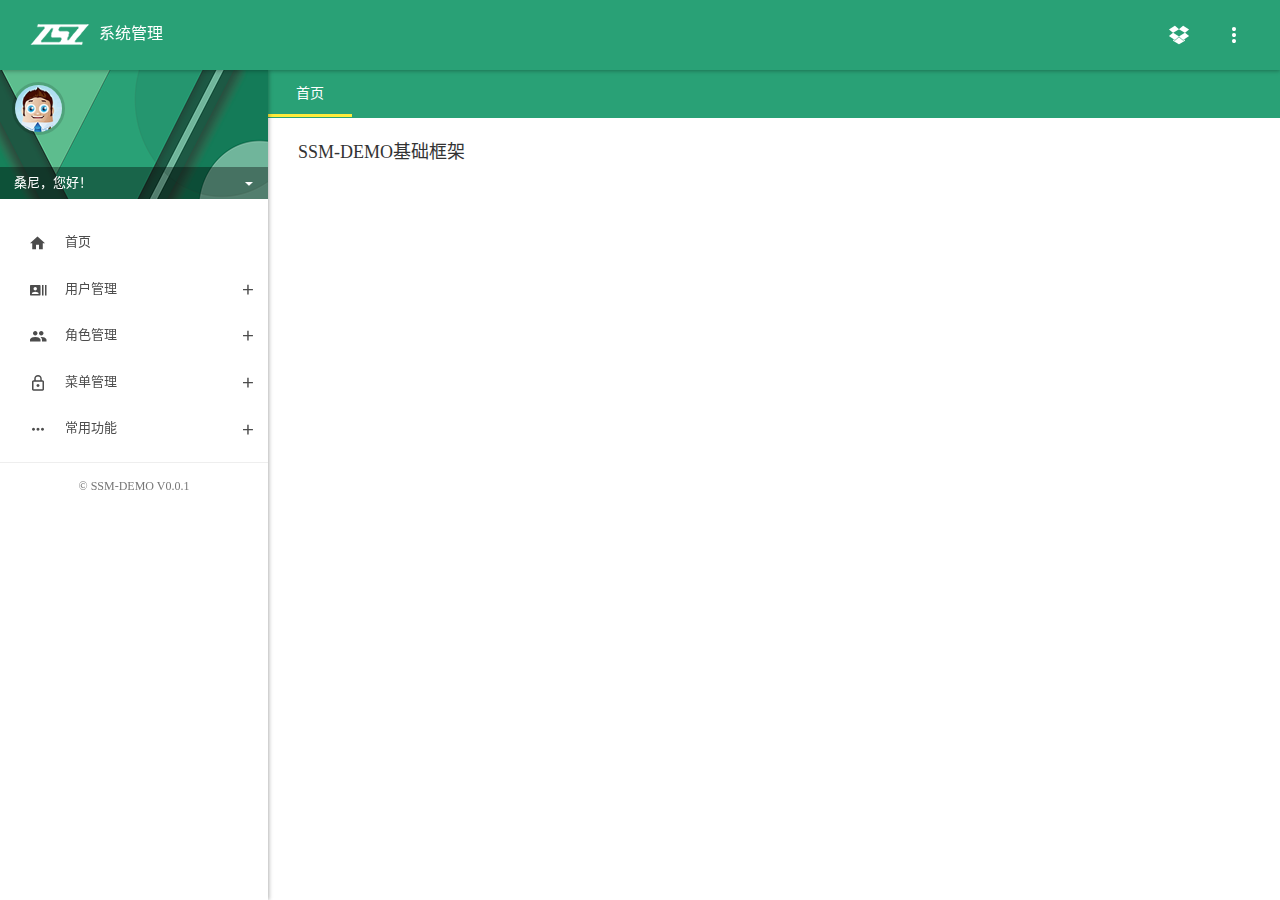
==== src/main/webapp/index.html @ a2b3bed3 "Initial commit" ====
<!DOCTYPE HTML>
<html lang="zh-cn">
<head>
	<meta charset="utf-8">
	<meta http-equiv="X-UA-Compatible" content="IE=edge">
	<meta name="viewport" content="width=device-width, initial-scale=1">
	<title>SSM-DEMO</title>

	<link href="statics/plugins/fullPage/jquery.fullPage.css" rel="stylesheet"/>
	<link href="statics/plugins/bootstrap-3.3.0/css/bootstrap.min.css" rel="stylesheet"/>
	<link href="statics/plugins/material-design-iconic-font-2.2.0/css/material-design-iconic-font.min.css" rel="stylesheet"/>
	<link href="statics/plugins/waves-0.7.5/waves.min.css" rel="stylesheet"/>
	<link href="statics/plugins/malihu-custom-scrollbar-plugin/jquery.mCustomScrollbar.min.css" rel="stylesheet"/>
	<link href="statics/css/admin.css" rel="stylesheet"/>
	<style>
	/** skins **/
	#base-module #header {background: #29A176;}
	#base-module .content_tab{background: #29A176;}
	#base-module .s-profile>a{background: url(statics/images/zheng-upms.png) left top no-repeat;}
	
	#zheng-cms-admin #header {background: #455EC5;}
	#zheng-cms-admin .content_tab{background: #455EC5;}
	#zheng-cms-admin .s-profile>a{background: url(statics/images/zheng-cms.png) left top no-repeat;}
	
	#zheng-pay-admin #header {background: #F06292;}
	#zheng-pay-admin .content_tab{background: #F06292;}
	#zheng-pay-admin .s-profile>a{background: url(statics/images/zheng-pay.png) left top no-repeat;}
	
	#zheng-ucenter-home #header {background: #6539B4;}
	#zheng-ucenter-home .content_tab{background: #6539B4;}
	#zheng-ucenter-home .s-profile>a{background: url(statics/images/zheng-ucenter.png) left top no-repeat;}
	
	#zheng-oss-web #header {background: #0B8DE5;}
	#zheng-oss-web .content_tab{background: #0B8DE5;}
	#zheng-oss-web .s-profile>a{background: url(statics/images/zheng-oss.png) left top no-repeat;}

	</style>
</head>
<body>
<header id="header">
	<ul id="menu">
		<li id="guide" class="line-trigger">
			<div class="line-wrap">
				<div class="line top"></div>
				<div class="line center"></div>
				<div class="line bottom"></div>
			</div>
		</li>
		<li id="logo" class="hidden-xs">
			<a href="index.html">
				<img src="statics/images/logo.png"/>
			</a>
			<span id="system_title">系统管理模块</span>
		</li>
		<li class="pull-right">
			<ul class="hi-menu">
				<li class="dropdown">
					<a class="waves-effect waves-light" data-toggle="dropdown" href="javascript:;">
						<i class="him-icon zmdi zmdi-dropbox"></i>
					</a>
					<ul class="dropdown-menu dm-icon pull-right">
						<li class="skin-switch">
							请选择模块切换
						</li>
						<li class="divider"></li>
						<li>
							<a class="waves-effect switch-systems" href="javascript:;" systemid="1" systemname="base-module" systemtitle="系统管理"><i class="zmdi zmdi-shield-security"></i>系统管理</a>
						</li>
						<!--<li>-->
							<!--<a class="waves-effect switch-systems" href="javascript:;" systemid="2" systemname="zheng-cms-admin" systemtitle="业务管理模块1"><i class="zmdi zmdi-wikipedia"></i>业务管理模块1</a>-->
						<!--</li>-->
						<!---->
						<!--<li>-->
							<!--<a class="waves-effect switch-systems" href="javascript:;" systemid="3" systemname="zheng-pay-admin" systemtitle="业务管理模块2"><i class="zmdi zmdi-paypal-alt"></i>业务管理模块2</a>-->
						<!--</li>-->
						<!---->
						<!--<li>-->
							<!--<a class="waves-effect switch-systems" href="javascript:;" systemid="4" systemname="zheng-ucenter-home" systemtitle="业务管理模块3"><i class="zmdi zmdi-account"></i>业务管理模块3</a>-->
						<!--</li>-->
						<!---->
						<!--<li>-->
							<!--<a class="waves-effect switch-systems" href="javascript:;" systemid="5" systemname="zheng-oss-web" systemtitle="业务管理模块4"><i class="zmdi zmdi-cloud"></i>业务管理模块4</a>-->
						<!--</li>-->
					</ul>
				</li>
				<li class="dropdown">
					<a class="waves-effect waves-light" data-toggle="dropdown" href="javascript:;">
						<i class="him-icon zmdi zmdi-more-vert"></i>
					</a>
					<ul class="dropdown-menu dm-icon pull-right">
						<li class="hidden-xs">
							<a class="waves-effect" data-ma-action="fullscreen" href="javascript:fullPage();"><i class="zmdi zmdi-fullscreen"></i> 全屏模式</a>
						</li>
						<li>
							<a class="waves-effect" href="javascript:;sys_exit();"><i class="zmdi zmdi-run"></i> 退出登录</a>
						</li>
					</ul>
				</li>
			</ul>
		</li>
	</ul>
</header>
<section id="main">
	<!-- 左侧导航区 -->
	<aside id="sidebar">
		<!-- 个人资料区 -->
		<div class="s-profile">
			<a class="waves-effect waves-light" href="javascript:;">
				<div class="sp-pic">
					<img src="statics/images/avatar.jpg"/>
				</div>
				<div class="sp-info">
					<span id="user_name">桑尼</span>，您好！
					<i class="zmdi zmdi-caret-down"></i>
				</div>
			</a>
			<ul class="main-menu">
				<li>
					<a class="waves-effect" href="javascript:Tab.addTab('个人信息', '/statics/html/base/userinfo.html');"><i class="zmdi zmdi-account"></i>个人资料</a>
				</li>
				<li>
					<a class="waves-effect" href="javascript:Tab.addTab('密码修改', '/statics/html/base/pwdmodify.html');"><i class="zmdi zmdi-settings"></i>密码修改</a>
				</li>
				<li>
					<a class="waves-effect" href="javascript:sys_exit();"><i class="zmdi zmdi-run"></i>退出登录</a>
				</li>
			</ul>
		</div>
		<!-- /个人资料区 -->
		<!-- 菜单区 -->
		<ul class="main-menu">
			<li>
			<a class="waves-effect" href="javascript:Tab.addTab('首页', 'home');"><i class="zmdi zmdi-home"></i>首页</a>
			</li>
			<li class="sub-menu system_menus system_1 0">
			<a class="waves-effect" href="javascript:;"><i class="zmdi zmdi-accounts-list"></i>用户管理</a>
			<ul>
				<li><a class="waves-effect" href="javascript:Tab.addTab('用户管理', '/statics/html/base/userlist.html');">用户管理</a></li>
			</ul>
			</li>
			<li class="sub-menu system_menus system_1 3">
			<a class="waves-effect" href="javascript:;"><i class="zmdi zmdi-accounts"></i>角色管理</a>
			<ul>
				<li><a class="waves-effect" href="javascript:Tab.addTab('角色管理', '/statics/html/base/rolelist.html');">角色管理</a></li>
			</ul>
			</li>
			<li class="sub-menu system_menus system_1 6">
			<a class="waves-effect" href="javascript:;"><i class="zmdi zmdi-lock-outline"></i>菜单管理</a>
			<ul>
				<li><a class="waves-effect" href="javascript:Tab.addTab('菜单管理', '/statics/html/base/menulist.html');">菜单管理</a></li>
				<li><a class="waves-effect" href="javascript:Tab.addTab('图标管理', '/statics/html/base/iconlist.html');">图标管理</a></li>
			</ul>
			</li>
			<li class="sub-menu system_menus system_1 7">
			<a class="waves-effect" href="javascript:;"><i class="zmdi zmdi-more"></i>常用功能</a>
			<ul>
				<li><a class="waves-effect" href="javascript:Tab.addTab('个人信息', '/statics/html/base/userinfo.html');">个人信息</a></li>
				<li><a class="waves-effect" href="javascript:Tab.addTab('密码修改', '/statics/html/base/pwdmodify.html');">密码修改</a></li>
				<li><a class="waves-effect" href="javascript:Tab.addTab('系统公告', '/statics/html/base/noticelist.html');">系统公告</a></li>
			</ul>
			</li>

			<!--<li class="sub-menu system_menus system_2 12" style="display:none;">-->
			<!--<a class="waves-effect" href="javascript:;"><i class="zmdi zmdi-menu"></i> 标签类目管理</a>-->
			<!--<ul>-->
				<!--<li><a class="waves-effect" href="javascript:Tab.addTab('标签管理', '/manage/tag/index');">标签管理</a></li>-->
				<!--<li><a class="waves-effect" href="javascript:Tab.addTab('类目管理', '/manage/category/index');">类目管理</a></li>-->
			<!--</ul>-->
			<!--</li>-->
			<!--<li class="sub-menu system_menus system_2 15" style="display:none;">-->
			<!--<a class="waves-effect" href="javascript:;"><i class="zmdi zmdi-collection-text"></i> 文章内容管理</a>-->
			<!--<ul>-->
				<!--<li><a class="waves-effect" href="javascript:Tab.addTab('文章管理', '/manage/article/index');">文章管理</a></li>-->
				<!--<li><a class="waves-effect" href="javascript:Tab.addTab('回收管理', '/manage/article/recycle');">回收管理</a></li>-->
			<!--</ul>-->
			<!--</li>-->

			<li>
			<div class="upms-version">
				&copy; SSM-DEMO V0.0.1
			</div>
			</li>
		</ul>
		<!-- /菜单区 -->
	</aside>
	<!-- /左侧导航区 -->
	<section id="content">
		<div class="content_tab">
			<div class="tab_left">
				<a class="waves-effect waves-light" href="javascript:;"><i class="zmdi zmdi-chevron-left"></i></a>
			</div>
			<div class="tab_right">
				<a class="waves-effect waves-light" href="javascript:;"><i class="zmdi zmdi-chevron-right"></i></a>
			</div>
			<ul id="tabs" class="tabs" style="overflow: hidden;">
				<li id="tab_home" data-index="home" data-closeable="false" class="cur">
					<a class="waves-effect waves-light">首页</a>
				</li>
			</ul>
		</div>
		<div class="content_main">
			<div id="iframe_home" class="iframe cur">
				<p><h4>SSM-DEMO基础框架</h4></p>
			</div>
		</div>
	</section>
</section>
<footer id="footer"></footer>

<script src="statics/plugins/jquery.1.12.4.min.js"></script>
<script src="statics/plugins/bootstrap-3.3.0/js/bootstrap.min.js"></script>
<script src="statics/plugins/waves-0.7.5/waves.min.js"></script>
<script src="statics/plugins/malihu-custom-scrollbar-plugin/jquery.mCustomScrollbar.concat.min.js"></script>
<script src="statics/plugins/BootstrapMenu.min.js"></script>
<script src="statics/plugins/device.min.js"></script>
<script src="statics/plugins/fullPage/jquery.fullPage.min.js"></script>
<script src="statics/plugins/fullPage/jquery.jdirk.min.js"></script>
<script src="statics/plugins/jquery.cookie.js"></script>
<script src="statics/js/admin.js"></script>
</body>
</html>
---- src/main/webapp/statics/plugins/material-design-iconic-font-2.2.0/css/material-design-iconic-font.min.css ----
@font-face{font-family:Material-Design-Iconic-Font;src:url(../fonts/Material-Design-Iconic-Font.woff2?v=2.2.0) format('woff2'),url(../fonts/Material-Design-Iconic-Font.woff?v=2.2.0) format('woff'),url(../fonts/Material-Design-Iconic-Font.ttf?v=2.2.0) format('truetype')}.zmdi{display:inline-block;font:normal normal normal 14px/1 'Material-Design-Iconic-Font';font-size:inherit;text-rendering:auto;-webkit-font-smoothing:antialiased;-moz-osx-font-smoothing:grayscale}.zmdi-hc-lg{font-size:1.33333333em;line-height:.75em;vertical-align:-15%}.zmdi-hc-2x{font-size:2em}.zmdi-hc-3x{font-size:3em}.zmdi-hc-4x{font-size:4em}.zmdi-hc-5x{font-size:5em}.zmdi-hc-fw{width:1.28571429em;text-align:center}.zmdi-hc-ul{padding-left:0;margin-left:2.14285714em;list-style-type:none}.zmdi-hc-ul>li{position:relative}.zmdi-hc-li{position:absolute;left:-2.14285714em;width:2.14285714em;top:.14285714em;text-align:center}.zmdi-hc-li.zmdi-hc-lg{left:-1.85714286em}.zmdi-hc-border{padding:.1em .25em;border:solid .1em #9e9e9e;border-radius:2px}.zmdi-hc-border-circle{padding:.1em .25em;border:solid .1em #9e9e9e;border-radius:50%}.zmdi.pull-left{float:left;margin-right:.15em}.zmdi.pull-right{float:right;margin-left:.15em}.zmdi-hc-spin{-webkit-animation:zmdi-spin 1.5s infinite linear;animation:zmdi-spin 1.5s infinite linear}.zmdi-hc-spin-reverse{-webkit-animation:zmdi-spin-reverse 1.5s infinite linear;animation:zmdi-spin-reverse 1.5s infinite linear}@-webkit-keyframes zmdi-spin{0%{-webkit-transform:rotate(0deg);transform:rotate(0deg)}100%{-webkit-transform:rotate(359deg);transform:rotate(359deg)}}@keyframes zmdi-spin{0%{-webkit-transform:rotate(0deg);transform:rotate(0deg)}100%{-webkit-transform:rotate(359deg);transform:rotate(359deg)}}@-webkit-keyframes zmdi-spin-reverse{0%{-webkit-transform:rotate(0deg);transform:rotate(0deg)}100%{-webkit-transform:rotate(-359deg);transform:rotate(-359deg)}}@keyframes zmdi-spin-reverse{0%{-webkit-transform:rotate(0deg);transform:rotate(0deg)}100%{-webkit-transform:rotate(-359deg);transform:rotate(-359deg)}}.zmdi-hc-rotate-90{-webkit-transform:rotate(90deg);-ms-transform:rotate(90deg);transform:rotate(90deg)}.zmdi-hc-rotate-180{-webkit-transform:rotate(180deg);-ms-transform:rotate(180deg);transform:rotate(180deg)}.zmdi-hc-rotate-270{-webkit-transform:rotate(270deg);-ms-transform:rotate(270deg);transform:rotate(270deg)}.zmdi-hc-flip-horizontal{-webkit-transform:scale(-1,1);-ms-transform:scale(-1,1);transform:scale(-1,1)}.zmdi-hc-flip-vertical{-webkit-transform:scale(1,-1);-ms-transform:scale(1,-1);transform:scale(1,-1)}.zmdi-hc-stack{position:relative;display:inline-block;width:2em;height:2em;line-height:2em;vertical-align:middle}.zmdi-hc-stack-1x,.zmdi-hc-stack-2x{position:absolute;left:0;width:100%;text-align:center}.zmdi-hc-stack-1x{line-height:inherit}.zmdi-hc-stack-2x{font-size:2em}.zmdi-hc-inverse{color:#fff}.zmdi-3d-rotation:before{content:'\f101'}.zmdi-airplane-off:before{content:'\f102'}.zmdi-airplane:before{content:'\f103'}.zmdi-album:before{content:'\f104'}.zmdi-archive:before{content:'\f105'}.zmdi-assignment-account:before{content:'\f106'}.zmdi-assignment-alert:before{content:'\f107'}.zmdi-assignment-check:before{content:'\f108'}.zmdi-assignment-o:before{content:'\f109'}.zmdi-assignment-return:before{content:'\f10a'}.zmdi-assignment-returned:before{content:'\f10b'}.zmdi-assignment:before{content:'\f10c'}.zmdi-attachment-alt:before{content:'\f10d'}.zmdi-attachment:before{content:'\f10e'}.zmdi-audio:before{content:'\f10f'}.zmdi-badge-check:before{content:'\f110'}.zmdi-balance-wallet:before{content:'\f111'}.zmdi-balance:before{content:'\f112'}.zmdi-battery-alert:before{content:'\f113'}.zmdi-battery-flash:before{content:'\f114'}.zmdi-battery-unknown:before{content:'\f115'}.zmdi-battery:before{content:'\f116'}.zmdi-bike:before{content:'\f117'}.zmdi-block-alt:before{content:'\f118'}.zmdi-block:before{content:'\f119'}.zmdi-boat:before{content:'\f11a'}.zmdi-book-image:before{content:'\f11b'}.zmdi-book:before{content:'\f11c'}.zmdi-bookmark-outline:before{content:'\f11d'}.zmdi-bookmark:before{content:'\f11e'}.zmdi-brush:before{content:'\f11f'}.zmdi-bug:before{content:'\f120'}.zmdi-bus:before{content:'\f121'}.zmdi-cake:before{content:'\f122'}.zmdi-car-taxi:before{content:'\f123'}.zmdi-car-wash:before{content:'\f124'}.zmdi-car:before{content:'\f125'}.zmdi-card-giftcard:before{content:'\f126'}.zmdi-card-membership:before{content:'\f127'}.zmdi-card-travel:before{content:'\f128'}.zmdi-card:before{content:'\f129'}.zmdi-case-check:before{content:'\f12a'}.zmdi-case-download:before{content:'\f12b'}.zmdi-case-play:before{content:'\f12c'}.zmdi-case:before{content:'\f12d'}.zmdi-cast-connected:before{content:'\f12e'}.zmdi-cast:before{content:'\f12f'}.zmdi-chart-donut:before{content:'\f130'}.zmdi-chart:before{content:'\f131'}.zmdi-city-alt:before{content:'\f132'}.zmdi-city:before{content:'\f133'}.zmdi-close-circle-o:before{content:'\f134'}.zmdi-close-circle:before{content:'\f135'}.zmdi-close:before{content:'\f136'}.zmdi-cocktail:before{content:'\f137'}.zmdi-code-setting:before{content:'\f138'}.zmdi-code-smartphone:before{content:'\f139'}.zmdi-code:before{content:'\f13a'}.zmdi-coffee:before{content:'\f13b'}.zmdi-collection-bookmark:before{content:'\f13c'}.zmdi-collection-case-play:before{content:'\f13d'}.zmdi-collection-folder-image:before{content:'\f13e'}.zmdi-collection-image-o:before{content:'\f13f'}.zmdi-collection-image:before{content:'\f140'}.zmdi-collection-item-1:before{content:'\f141'}.zmdi-collection-item-2:before{content:'\f142'}.zmdi-collection-item-3:before{content:'\f143'}.zmdi-collection-item-4:before{content:'\f144'}.zmdi-collection-item-5:before{content:'\f145'}.zmdi-collection-item-6:before{content:'\f146'}.zmdi-collection-item-7:before{content:'\f147'}.zmdi-collection-item-8:before{content:'\f148'}.zmdi-collection-item-9-plus:before{content:'\f149'}.zmdi-collection-item-9:before{content:'\f14a'}.zmdi-collection-item:before{content:'\f14b'}.zmdi-collection-music:before{content:'\f14c'}.zmdi-collection-pdf:before{content:'\f14d'}.zmdi-collection-plus:before{content:'\f14e'}.zmdi-collection-speaker:before{content:'\f14f'}.zmdi-collection-text:before{content:'\f150'}.zmdi-collection-video:before{content:'\f151'}.zmdi-compass:before{content:'\f152'}.zmdi-cutlery:before{content:'\f153'}.zmdi-delete:before{content:'\f154'}.zmdi-dialpad:before{content:'\f155'}.zmdi-dns:before{content:'\f156'}.zmdi-drink:before{content:'\f157'}.zmdi-edit:before{content:'\f158'}.zmdi-email-open:before{content:'\f159'}.zmdi-email:before{content:'\f15a'}.zmdi-eye-off:before{content:'\f15b'}.zmdi-eye:before{content:'\f15c'}.zmdi-eyedropper:before{content:'\f15d'}.zmdi-favorite-outline:before{content:'\f15e'}.zmdi-favorite:before{content:'\f15f'}.zmdi-filter-list:before{content:'\f160'}.zmdi-fire:before{content:'\f161'}.zmdi-flag:before{content:'\f162'}.zmdi-flare:before{content:'\f163'}.zmdi-flash-auto:before{content:'\f164'}.zmdi-flash-off:before{content:'\f165'}.zmdi-flash:before{content:'\f166'}.zmdi-flip:before{content:'\f167'}.zmdi-flower-alt:before{content:'\f168'}.zmdi-flower:before{content:'\f169'}.zmdi-font:before{content:'\f16a'}.zmdi-fullscreen-alt:before{content:'\f16b'}.zmdi-fullscreen-exit:before{content:'\f16c'}.zmdi-fullscreen:before{content:'\f16d'}.zmdi-functions:before{content:'\f16e'}.zmdi-gas-station:before{content:'\f16f'}.zmdi-gesture:before{content:'\f170'}.zmdi-globe-alt:before{content:'\f171'}.zmdi-globe-lock:before{content:'\f172'}.zmdi-globe:before{content:'\f173'}.zmdi-graduation-cap:before{content:'\f174'}.zmdi-home:before{content:'\f175'}.zmdi-hospital-alt:before{content:'\f176'}.zmdi-hospital:before{content:'\f177'}.zmdi-hotel:before{content:'\f178'}.zmdi-hourglass-alt:before{content:'\f179'}.zmdi-hourglass-outline:before{content:'\f17a'}.zmdi-hourglass:before{content:'\f17b'}.zmdi-http:before{content:'\f17c'}.zmdi-image-alt:before{content:'\f17d'}.zmdi-image-o:before{content:'\f17e'}.zmdi-image:before{content:'\f17f'}.zmdi-inbox:before{content:'\f180'}.zmdi-invert-colors-off:before{content:'\f181'}.zmdi-invert-colors:before{content:'\f182'}.zmdi-key:before{content:'\f183'}.zmdi-label-alt-outline:before{content:'\f184'}.zmdi-label-alt:before{content:'\f185'}.zmdi-label-heart:before{content:'\f186'}.zmdi-label:before{content:'\f187'}.zmdi-labels:before{content:'\f188'}.zmdi-lamp:before{content:'\f189'}.zmdi-landscape:before{content:'\f18a'}.zmdi-layers-off:before{content:'\f18b'}.zmdi-layers:before{content:'\f18c'}.zmdi-library:before{content:'\f18d'}.zmdi-link:before{content:'\f18e'}.zmdi-lock-open:before{content:'\f18f'}.zmdi-lock-outline:before{content:'\f190'}.zmdi-lock:before{content:'\f191'}.zmdi-mail-reply-all:before{content:'\f192'}.zmdi-mail-reply:before{content:'\f193'}.zmdi-mail-send:before{content:'\f194'}.zmdi-mall:before{content:'\f195'}.zmdi-map:before{content:'\f196'}.zmdi-menu:before{content:'\f197'}.zmdi-money-box:before{content:'\f198'}.zmdi-money-off:before{content:'\f199'}.zmdi-money:before{content:'\f19a'}.zmdi-more-vert:before{content:'\f19b'}.zmdi-more:before{content:'\f19c'}.zmdi-movie-alt:before{content:'\f19d'}.zmdi-movie:before{content:'\f19e'}.zmdi-nature-people:before{content:'\f19f'}.zmdi-nature:before{content:'\f1a0'}.zmdi-navigation:before{content:'\f1a1'}.zmdi-open-in-browser:before{content:'\f1a2'}.zmdi-open-in-new:before{content:'\f1a3'}.zmdi-palette:before{content:'\f1a4'}.zmdi-parking:before{content:'\f1a5'}.zmdi-pin-account:before{content:'\f1a6'}.zmdi-pin-assistant:before{content:'\f1a7'}.zmdi-pin-drop:before{content:'\f1a8'}.zmdi-pin-help:before{content:'\f1a9'}.zmdi-pin-off:before{content:'\f1aa'}.zmdi-pin:before{content:'\f1ab'}.zmdi-pizza:before{content:'\f1ac'}.zmdi-plaster:before{content:'\f1ad'}.zmdi-power-setting:before{content:'\f1ae'}.zmdi-power:before{content:'\f1af'}.zmdi-print:before{content:'\f1b0'}.zmdi-puzzle-piece:before{content:'\f1b1'}.zmdi-quote:before{content:'\f1b2'}.zmdi-railway:before{content:'\f1b3'}.zmdi-receipt:before{content:'\f1b4'}.zmdi-refresh-alt:before{content:'\f1b5'}.zmdi-refresh-sync-alert:before{content:'\f1b6'}.zmdi-refresh-sync-off:before{content:'\f1b7'}.zmdi-refresh-sync:before{content:'\f1b8'}.zmdi-refresh:before{content:'\f1b9'}.zmdi-roller:before{content:'\f1ba'}.zmdi-ruler:before{content:'\f1bb'}.zmdi-scissors:before{content:'\f1bc'}.zmdi-screen-rotation-lock:before{content:'\f1bd'}.zmdi-screen-rotation:before{content:'\f1be'}.zmdi-search-for:before{content:'\f1bf'}.zmdi-search-in-file:before{content:'\f1c0'}.zmdi-search-in-page:before{content:'\f1c1'}.zmdi-search-replace:before{content:'\f1c2'}.zmdi-search:before{content:'\f1c3'}.zmdi-seat:before{content:'\f1c4'}.zmdi-settings-square:before{content:'\f1c5'}.zmdi-settings:before{content:'\f1c6'}.zmdi-shield-check:before{content:'\f1c7'}.zmdi-shield-security:before{content:'\f1c8'}.zmdi-shopping-basket:before{content:'\f1c9'}.zmdi-shopping-cart-plus:before{content:'\f1ca'}.zmdi-shopping-cart:before{content:'\f1cb'}.zmdi-sign-in:before{content:'\f1cc'}.zmdi-sort-amount-asc:before{content:'\f1cd'}.zmdi-sort-amount-desc:before{content:'\f1ce'}.zmdi-sort-asc:before{content:'\f1cf'}.zmdi-sort-desc:before{content:'\f1d0'}.zmdi-spellcheck:before{content:'\f1d1'}.zmdi-storage:before{content:'\f1d2'}.zmdi-store-24:before{content:'\f1d3'}.zmdi-store:before{content:'\f1d4'}.zmdi-subway:before{content:'\f1d5'}.zmdi-sun:before{content:'\f1d6'}.zmdi-tab-unselected:before{content:'\f1d7'}.zmdi-tab:before{content:'\f1d8'}.zmdi-tag-close:before{content:'\f1d9'}.zmdi-tag-more:before{content:'\f1da'}.zmdi-tag:before{content:'\f1db'}.zmdi-thumb-down:before{content:'\f1dc'}.zmdi-thumb-up-down:before{content:'\f1dd'}.zmdi-thumb-up:before{content:'\f1de'}.zmdi-ticket-star:before{content:'\f1df'}.zmdi-toll:before{content:'\f1e0'}.zmdi-toys:before{content:'\f1e1'}.zmdi-traffic:before{content:'\f1e2'}.zmdi-translate:before{content:'\f1e3'}.zmdi-triangle-down:before{content:'\f1e4'}.zmdi-triangle-up:before{content:'\f1e5'}.zmdi-truck:before{content:'\f1e6'}.zmdi-turning-sign:before{content:'\f1e7'}.zmdi-wallpaper:before{content:'\f1e8'}.zmdi-washing-machine:before{content:'\f1e9'}.zmdi-window-maximize:before{content:'\f1ea'}.zmdi-window-minimize:before{content:'\f1eb'}.zmdi-window-restore:before{content:'\f1ec'}.zmdi-wrench:before{content:'\f1ed'}.zmdi-zoom-in:before{content:'\f1ee'}.zmdi-zoom-out:before{content:'\f1ef'}.zmdi-alert-circle-o:before{content:'\f1f0'}.zmdi-alert-circle:before{content:'\f1f1'}.zmdi-alert-octagon:before{content:'\f1f2'}.zmdi-alert-polygon:before{content:'\f1f3'}.zmdi-alert-triangle:before{content:'\f1f4'}.zmdi-help-outline:before{content:'\f1f5'}.zmdi-help:before{content:'\f1f6'}.zmdi-info-outline:before{content:'\f1f7'}.zmdi-info:before{content:'\f1f8'}.zmdi-notifications-active:before{content:'\f1f9'}.zmdi-notifications-add:before{content:'\f1fa'}.zmdi-notifications-none:before{content:'\f1fb'}.zmdi-notifications-off:before{content:'\f1fc'}.zmdi-notifications-paused:before{content:'\f1fd'}.zmdi-notifications:before{content:'\f1fe'}.zmdi-account-add:before{content:'\f1ff'}.zmdi-account-box-mail:before{content:'\f200'}.zmdi-account-box-o:before{content:'\f201'}.zmdi-account-box-phone:before{content:'\f202'}.zmdi-account-box:before{content:'\f203'}.zmdi-account-calendar:before{content:'\f204'}.zmdi-account-circle:before{content:'\f205'}.zmdi-account-o:before{content:'\f206'}.zmdi-account:before{content:'\f207'}.zmdi-accounts-add:before{content:'\f208'}.zmdi-accounts-alt:before{content:'\f209'}.zmdi-accounts-list-alt:before{content:'\f20a'}.zmdi-accounts-list:before{content:'\f20b'}.zmdi-accounts-outline:before{content:'\f20c'}.zmdi-accounts:before{content:'\f20d'}.zmdi-face:before{content:'\f20e'}.zmdi-female:before{content:'\f20f'}.zmdi-male-alt:before{content:'\f210'}.zmdi-male-female:before{content:'\f211'}.zmdi-male:before{content:'\f212'}.zmdi-mood-bad:before{content:'\f213'}.zmdi-mood:before{content:'\f214'}.zmdi-run:before{content:'\f215'}.zmdi-walk:before{content:'\f216'}.zmdi-cloud-box:before{content:'\f217'}.zmdi-cloud-circle:before{content:'\f218'}.zmdi-cloud-done:before{content:'\f219'}.zmdi-cloud-download:before{content:'\f21a'}.zmdi-cloud-off:before{content:'\f21b'}.zmdi-cloud-outline-alt:before{content:'\f21c'}.zmdi-cloud-outline:before{content:'\f21d'}.zmdi-cloud-upload:before{content:'\f21e'}.zmdi-cloud:before{content:'\f21f'}.zmdi-download:before{content:'\f220'}.zmdi-file-plus:before{content:'\f221'}.zmdi-file-text:before{content:'\f222'}.zmdi-file:before{content:'\f223'}.zmdi-folder-outline:before{content:'\f224'}.zmdi-folder-person:before{content:'\f225'}.zmdi-folder-star-alt:before{content:'\f226'}.zmdi-folder-star:before{content:'\f227'}.zmdi-folder:before{content:'\f228'}.zmdi-gif:before{content:'\f229'}.zmdi-upload:before{content:'\f22a'}.zmdi-border-all:before{content:'\f22b'}.zmdi-border-bottom:before{content:'\f22c'}.zmdi-border-clear:before{content:'\f22d'}.zmdi-border-color:before{content:'\f22e'}.zmdi-border-horizontal:before{content:'\f22f'}.zmdi-border-inner:before{content:'\f230'}.zmdi-border-left:before{content:'\f231'}.zmdi-border-outer:before{content:'\f232'}.zmdi-border-right:before{content:'\f233'}.zmdi-border-style:before{content:'\f234'}.zmdi-border-top:before{content:'\f235'}.zmdi-border-vertical:before{content:'\f236'}.zmdi-copy:before{content:'\f237'}.zmdi-crop:before{content:'\f238'}.zmdi-format-align-center:before{content:'\f239'}.zmdi-format-align-justify:before{content:'\f23a'}.zmdi-format-align-left:before{content:'\f23b'}.zmdi-format-align-right:before{content:'\f23c'}.zmdi-format-bold:before{content:'\f23d'}.zmdi-format-clear-all:before{content:'\f23e'}.zmdi-format-clear:before{content:'\f23f'}.zmdi-format-color-fill:before{content:'\f240'}.zmdi-format-color-reset:before{content:'\f241'}.zmdi-format-color-text:before{content:'\f242'}.zmdi-format-indent-decrease:before{content:'\f243'}.zmdi-format-indent-increase:before{content:'\f244'}.zmdi-format-italic:before{content:'\f245'}.zmdi-format-line-spacing:before{content:'\f246'}.zmdi-format-list-bulleted:before{content:'\f247'}.zmdi-format-list-numbered:before{content:'\f248'}.zmdi-format-ltr:before{content:'\f249'}.zmdi-format-rtl:before{content:'\f24a'}.zmdi-format-size:before{content:'\f24b'}.zmdi-format-strikethrough-s:before{content:'\f24c'}.zmdi-format-strikethrough:before{content:'\f24d'}.zmdi-format-subject:before{content:'\f24e'}.zmdi-format-underlined:before{content:'\f24f'}.zmdi-format-valign-bottom:before{content:'\f250'}.zmdi-format-valign-center:before{content:'\f251'}.zmdi-format-valign-top:before{content:'\f252'}.zmdi-redo:before{content:'\f253'}.zmdi-select-all:before{content:'\f254'}.zmdi-space-bar:before{content:'\f255'}.zmdi-text-format:before{content:'\f256'}.zmdi-transform:before{content:'\f257'}.zmdi-undo:before{content:'\f258'}.zmdi-wrap-text:before{content:'\f259'}.zmdi-comment-alert:before{content:'\f25a'}.zmdi-comment-alt-text:before{content:'\f25b'}.zmdi-comment-alt:before{content:'\f25c'}.zmdi-comment-edit:before{content:'\f25d'}.zmdi-comment-image:before{content:'\f25e'}.zmdi-comment-list:before{content:'\f25f'}.zmdi-comment-more:before{content:'\f260'}.zmdi-comment-outline:before{content:'\f261'}.zmdi-comment-text-alt:before{content:'\f262'}.zmdi-comment-text:before{content:'\f263'}.zmdi-comment-video:before{content:'\f264'}.zmdi-comment:before{content:'\f265'}.zmdi-comments:before{content:'\f266'}.zmdi-check-all:before{content:'\f267'}.zmdi-check-circle-u:before{content:'\f268'}.zmdi-check-circle:before{content:'\f269'}.zmdi-check-square:before{content:'\f26a'}.zmdi-check:before{content:'\f26b'}.zmdi-circle-o:before{content:'\f26c'}.zmdi-circle:before{content:'\f26d'}.zmdi-dot-circle-alt:before{content:'\f26e'}.zmdi-dot-circle:before{content:'\f26f'}.zmdi-minus-circle-outline:before{content:'\f270'}.zmdi-minus-circle:before{content:'\f271'}.zmdi-minus-square:before{content:'\f272'}.zmdi-minus:before{content:'\f273'}.zmdi-plus-circle-o-duplicate:before{content:'\f274'}.zmdi-plus-circle-o:before{content:'\f275'}.zmdi-plus-circle:before{content:'\f276'}.zmdi-plus-square:before{content:'\f277'}.zmdi-plus:before{content:'\f278'}.zmdi-square-o:before{content:'\f279'}.zmdi-star-circle:before{content:'\f27a'}.zmdi-star-half:before{content:'\f27b'}.zmdi-star-outline:before{content:'\f27c'}.zmdi-star:before{content:'\f27d'}.zmdi-bluetooth-connected:before{content:'\f27e'}.zmdi-bluetooth-off:before{content:'\f27f'}.zmdi-bluetooth-search:before{content:'\f280'}.zmdi-bluetooth-setting:before{content:'\f281'}.zmdi-bluetooth:before{content:'\f282'}.zmdi-camera-add:before{content:'\f283'}.zmdi-camera-alt:before{content:'\f284'}.zmdi-camera-bw:before{content:'\f285'}.zmdi-camera-front:before{content:'\f286'}.zmdi-camera-mic:before{content:'\f287'}.zmdi-camera-party-mode:before{content:'\f288'}.zmdi-camera-rear:before{content:'\f289'}.zmdi-camera-roll:before{content:'\f28a'}.zmdi-camera-switch:before{content:'\f28b'}.zmdi-camera:before{content:'\f28c'}.zmdi-card-alert:before{content:'\f28d'}.zmdi-card-off:before{content:'\f28e'}.zmdi-card-sd:before{content:'\f28f'}.zmdi-card-sim:before{content:'\f290'}.zmdi-desktop-mac:before{content:'\f291'}.zmdi-desktop-windows:before{content:'\f292'}.zmdi-device-hub:before{content:'\f293'}.zmdi-devices-off:before{content:'\f294'}.zmdi-devices:before{content:'\f295'}.zmdi-dock:before{content:'\f296'}.zmdi-floppy:before{content:'\f297'}.zmdi-gamepad:before{content:'\f298'}.zmdi-gps-dot:before{content:'\f299'}.zmdi-gps-off:before{content:'\f29a'}.zmdi-gps:before{content:'\f29b'}.zmdi-headset-mic:before{content:'\f29c'}.zmdi-headset:before{content:'\f29d'}.zmdi-input-antenna:before{content:'\f29e'}.zmdi-input-composite:before{content:'\f29f'}.zmdi-input-hdmi:before{content:'\f2a0'}.zmdi-input-power:before{content:'\f2a1'}.zmdi-input-svideo:before{content:'\f2a2'}.zmdi-keyboard-hide:before{content:'\f2a3'}.zmdi-keyboard:before{content:'\f2a4'}.zmdi-laptop-chromebook:before{content:'\f2a5'}.zmdi-laptop-mac:before{content:'\f2a6'}.zmdi-laptop:before{content:'\f2a7'}.zmdi-mic-off:before{content:'\f2a8'}.zmdi-mic-outline:before{content:'\f2a9'}.zmdi-mic-setting:before{content:'\f2aa'}.zmdi-mic:before{content:'\f2ab'}.zmdi-mouse:before{content:'\f2ac'}.zmdi-network-alert:before{content:'\f2ad'}.zmdi-network-locked:before{content:'\f2ae'}.zmdi-network-off:before{content:'\f2af'}.zmdi-network-outline:before{content:'\f2b0'}.zmdi-network-setting:before{content:'\f2b1'}.zmdi-network:before{content:'\f2b2'}.zmdi-phone-bluetooth:before{content:'\f2b3'}.zmdi-phone-end:before{content:'\f2b4'}.zmdi-phone-forwarded:before{content:'\f2b5'}.zmdi-phone-in-talk:before{content:'\f2b6'}.zmdi-phone-locked:before{content:'\f2b7'}.zmdi-phone-missed:before{content:'\f2b8'}.zmdi-phone-msg:before{content:'\f2b9'}.zmdi-phone-paused:before{content:'\f2ba'}.zmdi-phone-ring:before{content:'\f2bb'}.zmdi-phone-setting:before{content:'\f2bc'}.zmdi-phone-sip:before{content:'\f2bd'}.zmdi-phone:before{content:'\f2be'}.zmdi-portable-wifi-changes:before{content:'\f2bf'}.zmdi-portable-wifi-off:before{content:'\f2c0'}.zmdi-portable-wifi:before{content:'\f2c1'}.zmdi-radio:before{content:'\f2c2'}.zmdi-reader:before{content:'\f2c3'}.zmdi-remote-control-alt:before{content:'\f2c4'}.zmdi-remote-control:before{content:'\f2c5'}.zmdi-router:before{content:'\f2c6'}.zmdi-scanner:before{content:'\f2c7'}.zmdi-smartphone-android:before{content:'\f2c8'}.zmdi-smartphone-download:before{content:'\f2c9'}.zmdi-smartphone-erase:before{content:'\f2ca'}.zmdi-smartphone-info:before{content:'\f2cb'}.zmdi-smartphone-iphone:before{content:'\f2cc'}.zmdi-smartphone-landscape-lock:before{content:'\f2cd'}.zmdi-smartphone-landscape:before{content:'\f2ce'}.zmdi-smartphone-lock:before{content:'\f2cf'}.zmdi-smartphone-portrait-lock:before{content:'\f2d0'}.zmdi-smartphone-ring:before{content:'\f2d1'}.zmdi-smartphone-setting:before{content:'\f2d2'}.zmdi-smartphone-setup:before{content:'\f2d3'}.zmdi-smartphone:before{content:'\f2d4'}.zmdi-speaker:before{content:'\f2d5'}.zmdi-tablet-android:before{content:'\f2d6'}.zmdi-tablet-mac:before{content:'\f2d7'}.zmdi-tablet:before{content:'\f2d8'}.zmdi-tv-alt-play:before{content:'\f2d9'}.zmdi-tv-list:before{content:'\f2da'}.zmdi-tv-play:before{content:'\f2db'}.zmdi-tv:before{content:'\f2dc'}.zmdi-usb:before{content:'\f2dd'}.zmdi-videocam-off:before{content:'\f2de'}.zmdi-videocam-switch:before{content:'\f2df'}.zmdi-videocam:before{content:'\f2e0'}.zmdi-watch:before{content:'\f2e1'}.zmdi-wifi-alt-2:before{content:'\f2e2'}.zmdi-wifi-alt:before{content:'\f2e3'}.zmdi-wifi-info:before{content:'\f2e4'}.zmdi-wifi-lock:before{content:'\f2e5'}.zmdi-wifi-off:before{content:'\f2e6'}.zmdi-wifi-outline:before{content:'\f2e7'}.zmdi-wifi:before{content:'\f2e8'}.zmdi-arrow-left-bottom:before{content:'\f2e9'}.zmdi-arrow-left:before{content:'\f2ea'}.zmdi-arrow-merge:before{content:'\f2eb'}.zmdi-arrow-missed:before{content:'\f2ec'}.zmdi-arrow-right-top:before{content:'\f2ed'}.zmdi-arrow-right:before{content:'\f2ee'}.zmdi-arrow-split:before{content:'\f2ef'}.zmdi-arrows:before{content:'\f2f0'}.zmdi-caret-down-circle:before{content:'\f2f1'}.zmdi-caret-down:before{content:'\f2f2'}.zmdi-caret-left-circle:before{content:'\f2f3'}.zmdi-caret-left:before{content:'\f2f4'}.zmdi-caret-right-circle:before{content:'\f2f5'}.zmdi-caret-right:before{content:'\f2f6'}.zmdi-caret-up-circle:before{content:'\f2f7'}.zmdi-caret-up:before{content:'\f2f8'}.zmdi-chevron-down:before{content:'\f2f9'}.zmdi-chevron-left:before{content:'\f2fa'}.zmdi-chevron-right:before{content:'\f2fb'}.zmdi-chevron-up:before{content:'\f2fc'}.zmdi-forward:before{content:'\f2fd'}.zmdi-long-arrow-down:before{content:'\f2fe'}.zmdi-long-arrow-left:before{content:'\f2ff'}.zmdi-long-arrow-return:before{content:'\f300'}.zmdi-long-arrow-right:before{content:'\f301'}.zmdi-long-arrow-tab:before{content:'\f302'}.zmdi-long-arrow-up:before{content:'\f303'}.zmdi-rotate-ccw:before{content:'\f304'}.zmdi-rotate-cw:before{content:'\f305'}.zmdi-rotate-left:before{content:'\f306'}.zmdi-rotate-right:before{content:'\f307'}.zmdi-square-down:before{content:'\f308'}.zmdi-square-right:before{content:'\f309'}.zmdi-swap-alt:before{content:'\f30a'}.zmdi-swap-vertical-circle:before{content:'\f30b'}.zmdi-swap-vertical:before{content:'\f30c'}.zmdi-swap:before{content:'\f30d'}.zmdi-trending-down:before{content:'\f30e'}.zmdi-trending-flat:before{content:'\f30f'}.zmdi-trending-up:before{content:'\f310'}.zmdi-unfold-less:before{content:'\f311'}.zmdi-unfold-more:before{content:'\f312'}.zmdi-apps:before{content:'\f313'}.zmdi-grid-off:before{content:'\f314'}.zmdi-grid:before{content:'\f315'}.zmdi-view-agenda:before{content:'\f316'}.zmdi-view-array:before{content:'\f317'}.zmdi-view-carousel:before{content:'\f318'}.zmdi-view-column:before{content:'\f319'}.zmdi-view-comfy:before{content:'\f31a'}.zmdi-view-compact:before{content:'\f31b'}.zmdi-view-dashboard:before{content:'\f31c'}.zmdi-view-day:before{content:'\f31d'}.zmdi-view-headline:before{content:'\f31e'}.zmdi-view-list-alt:before{content:'\f31f'}.zmdi-view-list:before{content:'\f320'}.zmdi-view-module:before{content:'\f321'}.zmdi-view-quilt:before{content:'\f322'}.zmdi-view-stream:before{content:'\f323'}.zmdi-view-subtitles:before{content:'\f324'}.zmdi-view-toc:before{content:'\f325'}.zmdi-view-web:before{content:'\f326'}.zmdi-view-week:before{content:'\f327'}.zmdi-widgets:before{content:'\f328'}.zmdi-alarm-check:before{content:'\f329'}.zmdi-alarm-off:before{content:'\f32a'}.zmdi-alarm-plus:before{content:'\f32b'}.zmdi-alarm-snooze:before{content:'\f32c'}.zmdi-alarm:before{content:'\f32d'}.zmdi-calendar-alt:before{content:'\f32e'}.zmdi-calendar-check:before{content:'\f32f'}.zmdi-calendar-close:before{content:'\f330'}.zmdi-calendar-note:before{content:'\f331'}.zmdi-calendar:before{content:'\f332'}.zmdi-time-countdown:before{content:'\f333'}.zmdi-time-interval:before{content:'\f334'}.zmdi-time-restore-setting:before{content:'\f335'}.zmdi-time-restore:before{content:'\f336'}.zmdi-time:before{content:'\f337'}.zmdi-timer-off:before{content:'\f338'}.zmdi-timer:before{content:'\f339'}.zmdi-android-alt:before{content:'\f33a'}.zmdi-android:before{content:'\f33b'}.zmdi-apple:before{content:'\f33c'}.zmdi-behance:before{content:'\f33d'}.zmdi-codepen:before{content:'\f33e'}.zmdi-dribbble:before{content:'\f33f'}.zmdi-dropbox:before{content:'\f340'}.zmdi-evernote:before{content:'\f341'}.zmdi-facebook-box:before{content:'\f342'}.zmdi-facebook:before{content:'\f343'}.zmdi-github-box:before{content:'\f344'}.zmdi-github:before{content:'\f345'}.zmdi-google-drive:before{content:'\f346'}.zmdi-google-earth:before{content:'\f347'}.zmdi-google-glass:before{content:'\f348'}.zmdi-google-maps:before{content:'\f349'}.zmdi-google-pages:before{content:'\f34a'}.zmdi-google-play:before{content:'\f34b'}.zmdi-google-plus-box:before{content:'\f34c'}.zmdi-google-plus:before{content:'\f34d'}.zmdi-google:before{content:'\f34e'}.zmdi-instagram:before{content:'\f34f'}.zmdi-language-css3:before{content:'\f350'}.zmdi-language-html5:before{content:'\f351'}.zmdi-language-javascript:before{content:'\f352'}.zmdi-language-python-alt:before{content:'\f353'}.zmdi-language-python:before{content:'\f354'}.zmdi-lastfm:before{content:'\f355'}.zmdi-linkedin-box:before{content:'\f356'}.zmdi-paypal:before{content:'\f357'}.zmdi-pinterest-box:before{content:'\f358'}.zmdi-pocket:before{content:'\f359'}.zmdi-polymer:before{content:'\f35a'}.zmdi-share:before{content:'\f35b'}.zmdi-stackoverflow:before{content:'\f35c'}.zmdi-steam-square:before{content:'\f35d'}.zmdi-steam:before{content:'\f35e'}.zmdi-twitter-box:before{content:'\f35f'}.zmdi-twitter:before{content:'\f360'}.zmdi-vk:before{content:'\f361'}.zmdi-wikipedia:before{content:'\f362'}.zmdi-windows:before{content:'\f363'}.zmdi-aspect-ratio-alt:before{content:'\f364'}.zmdi-aspect-ratio:before{content:'\f365'}.zmdi-blur-circular:before{content:'\f366'}.zmdi-blur-linear:before{content:'\f367'}.zmdi-blur-off:before{content:'\f368'}.zmdi-blur:before{content:'\f369'}.zmdi-brightness-2:before{content:'\f36a'}.zmdi-brightness-3:before{content:'\f36b'}.zmdi-brightness-4:before{content:'\f36c'}.zmdi-brightness-5:before{content:'\f36d'}.zmdi-brightness-6:before{content:'\f36e'}.zmdi-brightness-7:before{content:'\f36f'}.zmdi-brightness-auto:before{content:'\f370'}.zmdi-brightness-setting:before{content:'\f371'}.zmdi-broken-image:before{content:'\f372'}.zmdi-center-focus-strong:before{content:'\f373'}.zmdi-center-focus-weak:before{content:'\f374'}.zmdi-compare:before{content:'\f375'}.zmdi-crop-16-9:before{content:'\f376'}.zmdi-crop-3-2:before{content:'\f377'}.zmdi-crop-5-4:before{content:'\f378'}.zmdi-crop-7-5:before{content:'\f379'}.zmdi-crop-din:before{content:'\f37a'}.zmdi-crop-free:before{content:'\f37b'}.zmdi-crop-landscape:before{content:'\f37c'}.zmdi-crop-portrait:before{content:'\f37d'}.zmdi-crop-square:before{content:'\f37e'}.zmdi-exposure-alt:before{content:'\f37f'}.zmdi-exposure:before{content:'\f380'}.zmdi-filter-b-and-w:before{content:'\f381'}.zmdi-filter-center-focus:before{content:'\f382'}.zmdi-filter-frames:before{content:'\f383'}.zmdi-filter-tilt-shift:before{content:'\f384'}.zmdi-gradient:before{content:'\f385'}.zmdi-grain:before{content:'\f386'}.zmdi-graphic-eq:before{content:'\f387'}.zmdi-hdr-off:before{content:'\f388'}.zmdi-hdr-strong:before{content:'\f389'}.zmdi-hdr-weak:before{content:'\f38a'}.zmdi-hdr:before{content:'\f38b'}.zmdi-iridescent:before{content:'\f38c'}.zmdi-leak-off:before{content:'\f38d'}.zmdi-leak:before{content:'\f38e'}.zmdi-looks:before{content:'\f38f'}.zmdi-loupe:before{content:'\f390'}.zmdi-panorama-horizontal:before{content:'\f391'}.zmdi-panorama-vertical:before{content:'\f392'}.zmdi-panorama-wide-angle:before{content:'\f393'}.zmdi-photo-size-select-large:before{content:'\f394'}.zmdi-photo-size-select-small:before{content:'\f395'}.zmdi-picture-in-picture:before{content:'\f396'}.zmdi-slideshow:before{content:'\f397'}.zmdi-texture:before{content:'\f398'}.zmdi-tonality:before{content:'\f399'}.zmdi-vignette:before{content:'\f39a'}.zmdi-wb-auto:before{content:'\f39b'}.zmdi-eject-alt:before{content:'\f39c'}.zmdi-eject:before{content:'\f39d'}.zmdi-equalizer:before{content:'\f39e'}.zmdi-fast-forward:before{content:'\f39f'}.zmdi-fast-rewind:before{content:'\f3a0'}.zmdi-forward-10:before{content:'\f3a1'}.zmdi-forward-30:before{content:'\f3a2'}.zmdi-forward-5:before{content:'\f3a3'}.zmdi-hearing:before{content:'\f3a4'}.zmdi-pause-circle-outline:before{content:'\f3a5'}.zmdi-pause-circle:before{content:'\f3a6'}.zmdi-pause:before{content:'\f3a7'}.zmdi-play-circle-outline:before{content:'\f3a8'}.zmdi-play-circle:before{content:'\f3a9'}.zmdi-play:before{content:'\f3aa'}.zmdi-playlist-audio:before{content:'\f3ab'}.zmdi-playlist-plus:before{content:'\f3ac'}.zmdi-repeat-one:before{content:'\f3ad'}.zmdi-repeat:before{content:'\f3ae'}.zmdi-replay-10:before{content:'\f3af'}.zmdi-replay-30:before{content:'\f3b0'}.zmdi-replay-5:before{content:'\f3b1'}.zmdi-replay:before{content:'\f3b2'}.zmdi-shuffle:before{content:'\f3b3'}.zmdi-skip-next:before{content:'\f3b4'}.zmdi-skip-previous:before{content:'\f3b5'}.zmdi-stop:before{content:'\f3b6'}.zmdi-surround-sound:before{content:'\f3b7'}.zmdi-tune:before{content:'\f3b8'}.zmdi-volume-down:before{content:'\f3b9'}.zmdi-volume-mute:before{content:'\f3ba'}.zmdi-volume-off:before{content:'\f3bb'}.zmdi-volume-up:before{content:'\f3bc'}.zmdi-n-1-square:before{content:'\f3bd'}.zmdi-n-2-square:before{content:'\f3be'}.zmdi-n-3-square:before{content:'\f3bf'}.zmdi-n-4-square:before{content:'\f3c0'}.zmdi-n-5-square:before{content:'\f3c1'}.zmdi-n-6-square:before{content:'\f3c2'}.zmdi-neg-1:before{content:'\f3c3'}.zmdi-neg-2:before{content:'\f3c4'}.zmdi-plus-1:before{content:'\f3c5'}.zmdi-plus-2:before{content:'\f3c6'}.zmdi-sec-10:before{content:'\f3c7'}.zmdi-sec-3:before{content:'\f3c8'}.zmdi-zero:before{content:'\f3c9'}.zmdi-airline-seat-flat-angled:before{content:'\f3ca'}.zmdi-airline-seat-flat:before{content:'\f3cb'}.zmdi-airline-seat-individual-suite:before{content:'\f3cc'}.zmdi-airline-seat-legroom-extra:before{content:'\f3cd'}.zmdi-airline-seat-legroom-normal:before{content:'\f3ce'}.zmdi-airline-seat-legroom-reduced:before{content:'\f3cf'}.zmdi-airline-seat-recline-extra:before{content:'\f3d0'}.zmdi-airline-seat-recline-normal:before{content:'\f3d1'}.zmdi-airplay:before{content:'\f3d2'}.zmdi-closed-caption:before{content:'\f3d3'}.zmdi-confirmation-number:before{content:'\f3d4'}.zmdi-developer-board:before{content:'\f3d5'}.zmdi-disc-full:before{content:'\f3d6'}.zmdi-explicit:before{content:'\f3d7'}.zmdi-flight-land:before{content:'\f3d8'}.zmdi-flight-takeoff:before{content:'\f3d9'}.zmdi-flip-to-back:before{content:'\f3da'}.zmdi-flip-to-front:before{content:'\f3db'}.zmdi-group-work:before{content:'\f3dc'}.zmdi-hd:before{content:'\f3dd'}.zmdi-hq:before{content:'\f3de'}.zmdi-markunread-mailbox:before{content:'\f3df'}.zmdi-memory:before{content:'\f3e0'}.zmdi-nfc:before{content:'\f3e1'}.zmdi-play-for-work:before{content:'\f3e2'}.zmdi-power-input:before{content:'\f3e3'}.zmdi-present-to-all:before{content:'\f3e4'}.zmdi-satellite:before{content:'\f3e5'}.zmdi-tap-and-play:before{content:'\f3e6'}.zmdi-vibration:before{content:'\f3e7'}.zmdi-voicemail:before{content:'\f3e8'}.zmdi-group:before{content:'\f3e9'}.zmdi-rss:before{content:'\f3ea'}.zmdi-shape:before{content:'\f3eb'}.zmdi-spinner:before{content:'\f3ec'}.zmdi-ungroup:before{content:'\f3ed'}.zmdi-500px:before{content:'\f3ee'}.zmdi-8tracks:before{content:'\f3ef'}.zmdi-amazon:before{content:'\f3f0'}.zmdi-blogger:before{content:'\f3f1'}.zmdi-delicious:before{content:'\f3f2'}.zmdi-disqus:before{content:'\f3f3'}.zmdi-flattr:before{content:'\f3f4'}.zmdi-flickr:before{content:'\f3f5'}.zmdi-github-alt:before{content:'\f3f6'}.zmdi-google-old:before{content:'\f3f7'}.zmdi-linkedin:before{content:'\f3f8'}.zmdi-odnoklassniki:before{content:'\f3f9'}.zmdi-outlook:before{content:'\f3fa'}.zmdi-paypal-alt:before{content:'\f3fb'}.zmdi-pinterest:before{content:'\f3fc'}.zmdi-playstation:before{content:'\f3fd'}.zmdi-reddit:before{content:'\f3fe'}.zmdi-skype:before{content:'\f3ff'}.zmdi-slideshare:before{content:'\f400'}.zmdi-soundcloud:before{content:'\f401'}.zmdi-tumblr:before{content:'\f402'}.zmdi-twitch:before{content:'\f403'}.zmdi-vimeo:before{content:'\f404'}.zmdi-whatsapp:before{content:'\f405'}.zmdi-xbox:before{content:'\f406'}.zmdi-yahoo:before{content:'\f407'}.zmdi-youtube-play:before{content:'\f408'}.zmdi-youtube:before{content:'\f409'}.zmdi-3d-rotation:before{content:'\f101'}.zmdi-airplane-off:before{content:'\f102'}.zmdi-airplane:before{content:'\f103'}.zmdi-album:before{content:'\f104'}.zmdi-archive:before{content:'\f105'}.zmdi-assignment-account:before{content:'\f106'}.zmdi-assignment-alert:before{content:'\f107'}.zmdi-assignment-check:before{content:'\f108'}.zmdi-assignment-o:before{content:'\f109'}.zmdi-assignment-return:before{content:'\f10a'}.zmdi-assignment-returned:before{content:'\f10b'}.zmdi-assignment:before{content:'\f10c'}.zmdi-attachment-alt:before{content:'\f10d'}.zmdi-attachment:before{content:'\f10e'}.zmdi-audio:before{content:'\f10f'}.zmdi-badge-check:before{content:'\f110'}.zmdi-balance-wallet:before{content:'\f111'}.zmdi-balance:before{content:'\f112'}.zmdi-battery-alert:before{content:'\f113'}.zmdi-battery-flash:before{content:'\f114'}.zmdi-battery-unknown:before{content:'\f115'}.zmdi-battery:before{content:'\f116'}.zmdi-bike:before{content:'\f117'}.zmdi-block-alt:before{content:'\f118'}.zmdi-block:before{content:'\f119'}.zmdi-boat:before{content:'\f11a'}.zmdi-book-image:before{content:'\f11b'}.zmdi-book:before{content:'\f11c'}.zmdi-bookmark-outline:before{content:'\f11d'}.zmdi-bookmark:before{content:'\f11e'}.zmdi-brush:before{content:'\f11f'}.zmdi-bug:before{content:'\f120'}.zmdi-bus:before{content:'\f121'}.zmdi-cake:before{content:'\f122'}.zmdi-car-taxi:before{content:'\f123'}.zmdi-car-wash:before{content:'\f124'}.zmdi-car:before{content:'\f125'}.zmdi-card-giftcard:before{content:'\f126'}.zmdi-card-membership:before{content:'\f127'}.zmdi-card-travel:before{content:'\f128'}.zmdi-card:before{content:'\f129'}.zmdi-case-check:before{content:'\f12a'}.zmdi-case-download:before{content:'\f12b'}.zmdi-case-play:before{content:'\f12c'}.zmdi-case:before{content:'\f12d'}.zmdi-cast-connected:before{content:'\f12e'}.zmdi-cast:before{content:'\f12f'}.zmdi-chart-donut:before{content:'\f130'}.zmdi-chart:before{content:'\f131'}.zmdi-city-alt:before{content:'\f132'}.zmdi-city:before{content:'\f133'}.zmdi-close-circle-o:before{content:'\f134'}.zmdi-close-circle:before{content:'\f135'}.zmdi-close:before{content:'\f136'}.zmdi-cocktail:before{content:'\f137'}.zmdi-code-setting:before{content:'\f138'}.zmdi-code-smartphone:before{content:'\f139'}.zmdi-code:before{content:'\f13a'}.zmdi-coffee:before{content:'\f13b'}.zmdi-collection-bookmark:before{content:'\f13c'}.zmdi-collection-case-play:before{content:'\f13d'}.zmdi-collection-folder-image:before{content:'\f13e'}.zmdi-collection-image-o:before{content:'\f13f'}.zmdi-collection-image:before{content:'\f140'}.zmdi-collection-item-1:before{content:'\f141'}.zmdi-collection-item-2:before{content:'\f142'}.zmdi-collection-item-3:before{content:'\f143'}.zmdi-collection-item-4:before{content:'\f144'}.zmdi-collection-item-5:before{content:'\f145'}.zmdi-collection-item-6:before{content:'\f146'}.zmdi-collection-item-7:before{content:'\f147'}.zmdi-collection-item-8:before{content:'\f148'}.zmdi-collection-item-9-plus:before{content:'\f149'}.zmdi-collection-item-9:before{content:'\f14a'}.zmdi-collection-item:before{content:'\f14b'}.zmdi-collection-music:before{content:'\f14c'}.zmdi-collection-pdf:before{content:'\f14d'}.zmdi-collection-plus:before{content:'\f14e'}.zmdi-collection-speaker:before{content:'\f14f'}.zmdi-collection-text:before{content:'\f150'}.zmdi-collection-video:before{content:'\f151'}.zmdi-compass:before{content:'\f152'}.zmdi-cutlery:before{content:'\f153'}.zmdi-delete:before{content:'\f154'}.zmdi-dialpad:before{content:'\f155'}.zmdi-dns:before{content:'\f156'}.zmdi-drink:before{content:'\f157'}.zmdi-edit:before{content:'\f158'}.zmdi-email-open:before{content:'\f159'}.zmdi-email:before{content:'\f15a'}.zmdi-eye-off:before{content:'\f15b'}.zmdi-eye:before{content:'\f15c'}.zmdi-eyedropper:before{content:'\f15d'}.zmdi-favorite-outline:before{content:'\f15e'}.zmdi-favorite:before{content:'\f15f'}.zmdi-filter-list:before{content:'\f160'}.zmdi-fire:before{content:'\f161'}.zmdi-flag:before{content:'\f162'}.zmdi-flare:before{content:'\f163'}.zmdi-flash-auto:before{content:'\f164'}.zmdi-flash-off:before{content:'\f165'}.zmdi-flash:before{content:'\f166'}.zmdi-flip:before{content:'\f167'}.zmdi-flower-alt:before{content:'\f168'}.zmdi-flower:before{content:'\f169'}.zmdi-font:before{content:'\f16a'}.zmdi-fullscreen-alt:before{content:'\f16b'}.zmdi-fullscreen-exit:before{content:'\f16c'}.zmdi-fullscreen:before{content:'\f16d'}.zmdi-functions:before{content:'\f16e'}.zmdi-gas-station:before{content:'\f16f'}.zmdi-gesture:before{content:'\f170'}.zmdi-globe-alt:before{content:'\f171'}.zmdi-globe-lock:before{content:'\f172'}.zmdi-globe:before{content:'\f173'}.zmdi-graduation-cap:before{content:'\f174'}.zmdi-home:before{content:'\f175'}.zmdi-hospital-alt:before{content:'\f176'}.zmdi-hospital:before{content:'\f177'}.zmdi-hotel:before{content:'\f178'}.zmdi-hourglass-alt:before{content:'\f179'}.zmdi-hourglass-outline:before{content:'\f17a'}.zmdi-hourglass:before{content:'\f17b'}.zmdi-http:before{content:'\f17c'}.zmdi-image-alt:before{content:'\f17d'}.zmdi-image-o:before{content:'\f17e'}.zmdi-image:before{content:'\f17f'}.zmdi-inbox:before{content:'\f180'}.zmdi-invert-colors-off:before{content:'\f181'}.zmdi-invert-colors:before{content:'\f182'}.zmdi-key:before{content:'\f183'}.zmdi-label-alt-outline:before{content:'\f184'}.zmdi-label-alt:before{content:'\f185'}.zmdi-label-heart:before{content:'\f186'}.zmdi-label:before{content:'\f187'}.zmdi-labels:before{content:'\f188'}.zmdi-lamp:before{content:'\f189'}.zmdi-landscape:before{content:'\f18a'}.zmdi-layers-off:before{content:'\f18b'}.zmdi-layers:before{content:'\f18c'}.zmdi-library:before{content:'\f18d'}.zmdi-link:before{content:'\f18e'}.zmdi-lock-open:before{content:'\f18f'}.zmdi-lock-outline:before{content:'\f190'}.zmdi-lock:before{content:'\f191'}.zmdi-mail-reply-all:before{content:'\f192'}.zmdi-mail-reply:before{content:'\f193'}.zmdi-mail-send:before{content:'\f194'}.zmdi-mall:before{content:'\f195'}.zmdi-map:before{content:'\f196'}.zmdi-menu:before{content:'\f197'}.zmdi-money-box:before{content:'\f198'}.zmdi-money-off:before{content:'\f199'}.zmdi-money:before{content:'\f19a'}.zmdi-more-vert:before{content:'\f19b'}.zmdi-more:before{content:'\f19c'}.zmdi-movie-alt:before{content:'\f19d'}.zmdi-movie:before{content:'\f19e'}.zmdi-nature-people:before{content:'\f19f'}.zmdi-nature:before{content:'\f1a0'}.zmdi-navigation:before{content:'\f1a1'}.zmdi-open-in-browser:before{content:'\f1a2'}.zmdi-open-in-new:before{content:'\f1a3'}.zmdi-palette:before{content:'\f1a4'}.zmdi-parking:before{content:'\f1a5'}.zmdi-pin-account:before{content:'\f1a6'}.zmdi-pin-assistant:before{content:'\f1a7'}.zmdi-pin-drop:before{content:'\f1a8'}.zmdi-pin-help:before{content:'\f1a9'}.zmdi-pin-off:before{content:'\f1aa'}.zmdi-pin:before{content:'\f1ab'}.zmdi-pizza:before{content:'\f1ac'}.zmdi-plaster:before{content:'\f1ad'}.zmdi-power-setting:before{content:'\f1ae'}.zmdi-power:before{content:'\f1af'}.zmdi-print:before{content:'\f1b0'}.zmdi-puzzle-piece:before{content:'\f1b1'}.zmdi-quote:before{content:'\f1b2'}.zmdi-railway:before{content:'\f1b3'}.zmdi-receipt:before{content:'\f1b4'}.zmdi-refresh-alt:before{content:'\f1b5'}.zmdi-refresh-sync-alert:before{content:'\f1b6'}.zmdi-refresh-sync-off:before{content:'\f1b7'}.zmdi-refresh-sync:before{content:'\f1b8'}.zmdi-refresh:before{content:'\f1b9'}.zmdi-roller:before{content:'\f1ba'}.zmdi-ruler:before{content:'\f1bb'}.zmdi-scissors:before{content:'\f1bc'}.zmdi-screen-rotation-lock:before{content:'\f1bd'}.zmdi-screen-rotation:before{content:'\f1be'}.zmdi-search-for:before{content:'\f1bf'}.zmdi-search-in-file:before{content:'\f1c0'}.zmdi-search-in-page:before{content:'\f1c1'}.zmdi-search-replace:before{content:'\f1c2'}.zmdi-search:before{content:'\f1c3'}.zmdi-seat:before{content:'\f1c4'}.zmdi-settings-square:before{content:'\f1c5'}.zmdi-settings:before{content:'\f1c6'}.zmdi-shield-check:before{content:'\f1c7'}.zmdi-shield-security:before{content:'\f1c8'}.zmdi-shopping-basket:before{content:'\f1c9'}.zmdi-shopping-cart-plus:before{content:'\f1ca'}.zmdi-shopping-cart:before{content:'\f1cb'}.zmdi-sign-in:before{content:'\f1cc'}.zmdi-sort-amount-asc:before{content:'\f1cd'}.zmdi-sort-amount-desc:before{content:'\f1ce'}.zmdi-sort-asc:before{content:'\f1cf'}.zmdi-sort-desc:before{content:'\f1d0'}.zmdi-spellcheck:before{content:'\f1d1'}.zmdi-storage:before{content:'\f1d2'}.zmdi-store-24:before{content:'\f1d3'}.zmdi-store:before{content:'\f1d4'}.zmdi-subway:before{content:'\f1d5'}.zmdi-sun:before{content:'\f1d6'}.zmdi-tab-unselected:before{content:'\f1d7'}.zmdi-tab:before{content:'\f1d8'}.zmdi-tag-close:before{content:'\f1d9'}.zmdi-tag-more:before{content:'\f1da'}.zmdi-tag:before{content:'\f1db'}.zmdi-thumb-down:before{content:'\f1dc'}.zmdi-thumb-up-down:before{content:'\f1dd'}.zmdi-thumb-up:before{content:'\f1de'}.zmdi-ticket-star:before{content:'\f1df'}.zmdi-toll:before{content:'\f1e0'}.zmdi-toys:before{content:'\f1e1'}.zmdi-traffic:before{content:'\f1e2'}.zmdi-translate:before{content:'\f1e3'}.zmdi-triangle-down:before{content:'\f1e4'}.zmdi-triangle-up:before{content:'\f1e5'}.zmdi-truck:before{content:'\f1e6'}.zmdi-turning-sign:before{content:'\f1e7'}.zmdi-wallpaper:before{content:'\f1e8'}.zmdi-washing-machine:before{content:'\f1e9'}.zmdi-window-maximize:before{content:'\f1ea'}.zmdi-window-minimize:before{content:'\f1eb'}.zmdi-window-restore:before{content:'\f1ec'}.zmdi-wrench:before{content:'\f1ed'}.zmdi-zoom-in:before{content:'\f1ee'}.zmdi-zoom-out:before{content:'\f1ef'}.zmdi-alert-circle-o:before{content:'\f1f0'}.zmdi-alert-circle:before{content:'\f1f1'}.zmdi-alert-octagon:before{content:'\f1f2'}.zmdi-alert-polygon:before{content:'\f1f3'}.zmdi-alert-triangle:before{content:'\f1f4'}.zmdi-help-outline:before{content:'\f1f5'}.zmdi-help:before{content:'\f1f6'}.zmdi-info-outline:before{content:'\f1f7'}.zmdi-info:before{content:'\f1f8'}.zmdi-notifications-active:before{content:'\f1f9'}.zmdi-notifications-add:before{content:'\f1fa'}.zmdi-notifications-none:before{content:'\f1fb'}.zmdi-notifications-off:before{content:'\f1fc'}.zmdi-notifications-paused:before{content:'\f1fd'}.zmdi-notifications:before{content:'\f1fe'}.zmdi-account-add:before{content:'\f1ff'}.zmdi-account-box-mail:before{content:'\f200'}.zmdi-account-box-o:before{content:'\f201'}.zmdi-account-box-phone:before{content:'\f202'}.zmdi-account-box:before{content:'\f203'}.zmdi-account-calendar:before{content:'\f204'}.zmdi-account-circle:before{content:'\f205'}.zmdi-account-o:before{content:'\f206'}.zmdi-account:before{content:'\f207'}.zmdi-accounts-add:before{content:'\f208'}.zmdi-accounts-alt:before{content:'\f209'}.zmdi-accounts-list-alt:before{content:'\f20a'}.zmdi-accounts-list:before{content:'\f20b'}.zmdi-accounts-outline:before{content:'\f20c'}.zmdi-accounts:before{content:'\f20d'}.zmdi-face:before{content:'\f20e'}.zmdi-female:before{content:'\f20f'}.zmdi-male-alt:before{content:'\f210'}.zmdi-male-female:before{content:'\f211'}.zmdi-male:before{content:'\f212'}.zmdi-mood-bad:before{content:'\f213'}.zmdi-mood:before{content:'\f214'}.zmdi-run:before{content:'\f215'}.zmdi-walk:before{content:'\f216'}.zmdi-cloud-box:before{content:'\f217'}.zmdi-cloud-circle:before{content:'\f218'}.zmdi-cloud-done:before{content:'\f219'}.zmdi-cloud-download:before{content:'\f21a'}.zmdi-cloud-off:before{content:'\f21b'}.zmdi-cloud-outline-alt:before{content:'\f21c'}.zmdi-cloud-outline:before{content:'\f21d'}.zmdi-cloud-upload:before{content:'\f21e'}.zmdi-cloud:before{content:'\f21f'}.zmdi-download:before{content:'\f220'}.zmdi-file-plus:before{content:'\f221'}.zmdi-file-text:before{content:'\f222'}.zmdi-file:before{content:'\f223'}.zmdi-folder-outline:before{content:'\f224'}.zmdi-folder-person:before{content:'\f225'}.zmdi-folder-star-alt:before{content:'\f226'}.zmdi-folder-star:before{content:'\f227'}.zmdi-folder:before{content:'\f228'}.zmdi-gif:before{content:'\f229'}.zmdi-upload:before{content:'\f22a'}.zmdi-border-all:before{content:'\f22b'}.zmdi-border-bottom:before{content:'\f22c'}.zmdi-border-clear:before{content:'\f22d'}.zmdi-border-color:before{content:'\f22e'}.zmdi-border-horizontal:before{content:'\f22f'}.zmdi-border-inner:before{content:'\f230'}.zmdi-border-left:before{content:'\f231'}.zmdi-border-outer:before{content:'\f232'}.zmdi-border-right:before{content:'\f233'}.zmdi-border-style:before{content:'\f234'}.zmdi-border-top:before{content:'\f235'}.zmdi-border-vertical:before{content:'\f236'}.zmdi-copy:before{content:'\f237'}.zmdi-crop:before{content:'\f238'}.zmdi-format-align-center:before{content:'\f239'}.zmdi-format-align-justify:before{content:'\f23a'}.zmdi-format-align-left:before{content:'\f23b'}.zmdi-format-align-right:before{content:'\f23c'}.zmdi-format-bold:before{content:'\f23d'}.zmdi-format-clear-all:before{content:'\f23e'}.zmdi-format-clear:before{content:'\f23f'}.zmdi-format-color-fill:before{content:'\f240'}.zmdi-format-color-reset:before{content:'\f241'}.zmdi-format-color-text:before{content:'\f242'}.zmdi-format-indent-decrease:before{content:'\f243'}.zmdi-format-indent-increase:before{content:'\f244'}.zmdi-format-italic:before{content:'\f245'}.zmdi-format-line-spacing:before{content:'\f246'}.zmdi-format-list-bulleted:before{content:'\f247'}.zmdi-format-list-numbered:before{content:'\f248'}.zmdi-format-ltr:before{content:'\f249'}.zmdi-format-rtl:before{content:'\f24a'}.zmdi-format-size:before{content:'\f24b'}.zmdi-format-strikethrough-s:before{content:'\f24c'}.zmdi-format-strikethrough:before{content:'\f24d'}.zmdi-format-subject:before{content:'\f24e'}.zmdi-format-underlined:before{content:'\f24f'}.zmdi-format-valign-bottom:before{content:'\f250'}.zmdi-format-valign-center:before{content:'\f251'}.zmdi-format-valign-top:before{content:'\f252'}.zmdi-redo:before{content:'\f253'}.zmdi-select-all:before{content:'\f254'}.zmdi-space-bar:before{content:'\f255'}.zmdi-text-format:before{content:'\f256'}.zmdi-transform:before{content:'\f257'}.zmdi-undo:before{content:'\f258'}.zmdi-wrap-text:before{content:'\f259'}.zmdi-comment-alert:before{content:'\f25a'}.zmdi-comment-alt-text:before{content:'\f25b'}.zmdi-comment-alt:before{content:'\f25c'}.zmdi-comment-edit:before{content:'\f25d'}.zmdi-comment-image:before{content:'\f25e'}.zmdi-comment-list:before{content:'\f25f'}.zmdi-comment-more:before{content:'\f260'}.zmdi-comment-outline:before{content:'\f261'}.zmdi-comment-text-alt:before{content:'\f262'}.zmdi-comment-text:before{content:'\f263'}.zmdi-comment-video:before{content:'\f264'}.zmdi-comment:before{content:'\f265'}.zmdi-comments:before{content:'\f266'}.zmdi-check-all:before{content:'\f267'}.zmdi-check-circle-u:before{content:'\f268'}.zmdi-check-circle:before{content:'\f269'}.zmdi-check-square:before{content:'\f26a'}.zmdi-check:before{content:'\f26b'}.zmdi-circle-o:before{content:'\f26c'}.zmdi-circle:before{content:'\f26d'}.zmdi-dot-circle-alt:before{content:'\f26e'}.zmdi-dot-circle:before{content:'\f26f'}.zmdi-minus-circle-outline:before{content:'\f270'}.zmdi-minus-circle:before{content:'\f271'}.zmdi-minus-square:before{content:'\f272'}.zmdi-minus:before{content:'\f273'}.zmdi-plus-circle-o-duplicate:before{content:'\f274'}.zmdi-plus-circle-o:before{content:'\f275'}.zmdi-plus-circle:before{content:'\f276'}.zmdi-plus-square:before{content:'\f277'}.zmdi-plus:before{content:'\f278'}.zmdi-square-o:before{content:'\f279'}.zmdi-star-circle:before{content:'\f27a'}.zmdi-star-half:before{content:'\f27b'}.zmdi-star-outline:before{content:'\f27c'}.zmdi-star:before{content:'\f27d'}.zmdi-bluetooth-connected:before{content:'\f27e'}.zmdi-bluetooth-off:before{content:'\f27f'}.zmdi-bluetooth-search:before{content:'\f280'}.zmdi-bluetooth-setting:before{content:'\f281'}.zmdi-bluetooth:before{content:'\f282'}.zmdi-camera-add:before{content:'\f283'}.zmdi-camera-alt:before{content:'\f284'}.zmdi-camera-bw:before{content:'\f285'}.zmdi-camera-front:before{content:'\f286'}.zmdi-camera-mic:before{content:'\f287'}.zmdi-camera-party-mode:before{content:'\f288'}.zmdi-camera-rear:before{content:'\f289'}.zmdi-camera-roll:before{content:'\f28a'}.zmdi-camera-switch:before{content:'\f28b'}.zmdi-camera:before{content:'\f28c'}.zmdi-card-alert:before{content:'\f28d'}.zmdi-card-off:before{content:'\f28e'}.zmdi-card-sd:before{content:'\f28f'}.zmdi-card-sim:before{content:'\f290'}.zmdi-desktop-mac:before{content:'\f291'}.zmdi-desktop-windows:before{content:'\f292'}.zmdi-device-hub:before{content:'\f293'}.zmdi-devices-off:before{content:'\f294'}.zmdi-devices:before{content:'\f295'}.zmdi-dock:before{content:'\f296'}.zmdi-floppy:before{content:'\f297'}.zmdi-gamepad:before{content:'\f298'}.zmdi-gps-dot:before{content:'\f299'}.zmdi-gps-off:before{content:'\f29a'}.zmdi-gps:before{content:'\f29b'}.zmdi-headset-mic:before{content:'\f29c'}.zmdi-headset:before{content:'\f29d'}.zmdi-input-antenna:before{content:'\f29e'}.zmdi-input-composite:before{content:'\f29f'}.zmdi-input-hdmi:before{content:'\f2a0'}.zmdi-input-power:before{content:'\f2a1'}.zmdi-input-svideo:before{content:'\f2a2'}.zmdi-keyboard-hide:before{content:'\f2a3'}.zmdi-keyboard:before{content:'\f2a4'}.zmdi-laptop-chromebook:before{content:'\f2a5'}.zmdi-laptop-mac:before{content:'\f2a6'}.zmdi-laptop:before{content:'\f2a7'}.zmdi-mic-off:before{content:'\f2a8'}.zmdi-mic-outline:before{content:'\f2a9'}.zmdi-mic-setting:before{content:'\f2aa'}.zmdi-mic:before{content:'\f2ab'}.zmdi-mouse:before{content:'\f2ac'}.zmdi-network-alert:before{content:'\f2ad'}.zmdi-network-locked:before{content:'\f2ae'}.zmdi-network-off:before{content:'\f2af'}.zmdi-network-outline:before{content:'\f2b0'}.zmdi-network-setting:before{content:'\f2b1'}.zmdi-network:before{content:'\f2b2'}.zmdi-phone-bluetooth:before{content:'\f2b3'}.zmdi-phone-end:before{content:'\f2b4'}.zmdi-phone-forwarded:before{content:'\f2b5'}.zmdi-phone-in-talk:before{content:'\f2b6'}.zmdi-phone-locked:before{content:'\f2b7'}.zmdi-phone-missed:before{content:'\f2b8'}.zmdi-phone-msg:before{content:'\f2b9'}.zmdi-phone-paused:before{content:'\f2ba'}.zmdi-phone-ring:before{content:'\f2bb'}.zmdi-phone-setting:before{content:'\f2bc'}.zmdi-phone-sip:before{content:'\f2bd'}.zmdi-phone:before{content:'\f2be'}.zmdi-portable-wifi-changes:before{content:'\f2bf'}.zmdi-portable-wifi-off:before{content:'\f2c0'}.zmdi-portable-wifi:before{content:'\f2c1'}.zmdi-radio:before{content:'\f2c2'}.zmdi-reader:before{content:'\f2c3'}.zmdi-remote-control-alt:before{content:'\f2c4'}.zmdi-remote-control:before{content:'\f2c5'}.zmdi-router:before{content:'\f2c6'}.zmdi-scanner:before{content:'\f2c7'}.zmdi-smartphone-android:before{content:'\f2c8'}.zmdi-smartphone-download:before{content:'\f2c9'}.zmdi-smartphone-erase:before{content:'\f2ca'}.zmdi-smartphone-info:before{content:'\f2cb'}.zmdi-smartphone-iphone:before{content:'\f2cc'}.zmdi-smartphone-landscape-lock:before{content:'\f2cd'}.zmdi-smartphone-landscape:before{content:'\f2ce'}.zmdi-smartphone-lock:before{content:'\f2cf'}.zmdi-smartphone-portrait-lock:before{content:'\f2d0'}.zmdi-smartphone-ring:before{content:'\f2d1'}.zmdi-smartphone-setting:before{content:'\f2d2'}.zmdi-smartphone-setup:before{content:'\f2d3'}.zmdi-smartphone:before{content:'\f2d4'}.zmdi-speaker:before{content:'\f2d5'}.zmdi-tablet-android:before{content:'\f2d6'}.zmdi-tablet-mac:before{content:'\f2d7'}.zmdi-tablet:before{content:'\f2d8'}.zmdi-tv-alt-play:before{content:'\f2d9'}.zmdi-tv-list:before{content:'\f2da'}.zmdi-tv-play:before{content:'\f2db'}.zmdi-tv:before{content:'\f2dc'}.zmdi-usb:before{content:'\f2dd'}.zmdi-videocam-off:before{content:'\f2de'}.zmdi-videocam-switch:before{content:'\f2df'}.zmdi-videocam:before{content:'\f2e0'}.zmdi-watch:before{content:'\f2e1'}.zmdi-wifi-alt-2:before{content:'\f2e2'}.zmdi-wifi-alt:before{content:'\f2e3'}.zmdi-wifi-info:before{content:'\f2e4'}.zmdi-wifi-lock:before{content:'\f2e5'}.zmdi-wifi-off:before{content:'\f2e6'}.zmdi-wifi-outline:before{content:'\f2e7'}.zmdi-wifi:before{content:'\f2e8'}.zmdi-arrow-left-bottom:before{content:'\f2e9'}.zmdi-arrow-left:before{content:'\f2ea'}.zmdi-arrow-merge:before{content:'\f2eb'}.zmdi-arrow-missed:before{content:'\f2ec'}.zmdi-arrow-right-top:before{content:'\f2ed'}.zmdi-arrow-right:before{content:'\f2ee'}.zmdi-arrow-split:before{content:'\f2ef'}.zmdi-arrows:before{content:'\f2f0'}.zmdi-caret-down-circle:before{content:'\f2f1'}.zmdi-caret-down:before{content:'\f2f2'}.zmdi-caret-left-circle:before{content:'\f2f3'}.zmdi-caret-left:before{content:'\f2f4'}.zmdi-caret-right-circle:before{content:'\f2f5'}.zmdi-caret-right:before{content:'\f2f6'}.zmdi-caret-up-circle:before{content:'\f2f7'}.zmdi-caret-up:before{content:'\f2f8'}.zmdi-chevron-down:before{content:'\f2f9'}.zmdi-chevron-left:before{content:'\f2fa'}.zmdi-chevron-right:before{content:'\f2fb'}.zmdi-chevron-up:before{content:'\f2fc'}.zmdi-forward:before{content:'\f2fd'}.zmdi-long-arrow-down:before{content:'\f2fe'}.zmdi-long-arrow-left:before{content:'\f2ff'}.zmdi-long-arrow-return:before{content:'\f300'}.zmdi-long-arrow-right:before{content:'\f301'}.zmdi-long-arrow-tab:before{content:'\f302'}.zmdi-long-arrow-up:before{content:'\f303'}.zmdi-rotate-ccw:before{content:'\f304'}.zmdi-rotate-cw:before{content:'\f305'}.zmdi-rotate-left:before{content:'\f306'}.zmdi-rotate-right:before{content:'\f307'}.zmdi-square-down:before{content:'\f308'}.zmdi-square-right:before{content:'\f309'}.zmdi-swap-alt:before{content:'\f30a'}.zmdi-swap-vertical-circle:before{content:'\f30b'}.zmdi-swap-vertical:before{content:'\f30c'}.zmdi-swap:before{content:'\f30d'}.zmdi-trending-down:before{content:'\f30e'}.zmdi-trending-flat:before{content:'\f30f'}.zmdi-trending-up:before{content:'\f310'}.zmdi-unfold-less:before{content:'\f311'}.zmdi-unfold-more:before{content:'\f312'}.zmdi-apps:before{content:'\f313'}.zmdi-grid-off:before{content:'\f314'}.zmdi-grid:before{content:'\f315'}.zmdi-view-agenda:before{content:'\f316'}.zmdi-view-array:before{content:'\f317'}.zmdi-view-carousel:before{content:'\f318'}.zmdi-view-column:before{content:'\f319'}.zmdi-view-comfy:before{content:'\f31a'}.zmdi-view-compact:before{content:'\f31b'}.zmdi-view-dashboard:before{content:'\f31c'}.zmdi-view-day:before{content:'\f31d'}.zmdi-view-headline:before{content:'\f31e'}.zmdi-view-list-alt:before{content:'\f31f'}.zmdi-view-list:before{content:'\f320'}.zmdi-view-module:before{content:'\f321'}.zmdi-view-quilt:before{content:'\f322'}.zmdi-view-stream:before{content:'\f323'}.zmdi-view-subtitles:before{content:'\f324'}.zmdi-view-toc:before{content:'\f325'}.zmdi-view-web:before{content:'\f326'}.zmdi-view-week:before{content:'\f327'}.zmdi-widgets:before{content:'\f328'}.zmdi-alarm-check:before{content:'\f329'}.zmdi-alarm-off:before{content:'\f32a'}.zmdi-alarm-plus:before{content:'\f32b'}.zmdi-alarm-snooze:before{content:'\f32c'}.zmdi-alarm:before{content:'\f32d'}.zmdi-calendar-alt:before{content:'\f32e'}.zmdi-calendar-check:before{content:'\f32f'}.zmdi-calendar-close:before{content:'\f330'}.zmdi-calendar-note:before{content:'\f331'}.zmdi-calendar:before{content:'\f332'}.zmdi-time-countdown:before{content:'\f333'}.zmdi-time-interval:before{content:'\f334'}.zmdi-time-restore-setting:before{content:'\f335'}.zmdi-time-restore:before{content:'\f336'}.zmdi-time:before{content:'\f337'}.zmdi-timer-off:before{content:'\f338'}.zmdi-timer:before{content:'\f339'}.zmdi-android-alt:before{content:'\f33a'}.zmdi-android:before{content:'\f33b'}.zmdi-apple:before{content:'\f33c'}.zmdi-behance:before{content:'\f33d'}.zmdi-codepen:before{content:'\f33e'}.zmdi-dribbble:before{content:'\f33f'}.zmdi-dropbox:before{content:'\f340'}.zmdi-evernote:before{content:'\f341'}.zmdi-facebook-box:before{content:'\f342'}.zmdi-facebook:before{content:'\f343'}.zmdi-github-box:before{content:'\f344'}.zmdi-github:before{content:'\f345'}.zmdi-google-drive:before{content:'\f346'}.zmdi-google-earth:before{content:'\f347'}.zmdi-google-glass:before{content:'\f348'}.zmdi-google-maps:before{content:'\f349'}.zmdi-google-pages:before{content:'\f34a'}.zmdi-google-play:before{content:'\f34b'}.zmdi-google-plus-box:before{content:'\f34c'}.zmdi-google-plus:before{content:'\f34d'}.zmdi-google:before{content:'\f34e'}.zmdi-instagram:before{content:'\f34f'}.zmdi-language-css3:before{content:'\f350'}.zmdi-language-html5:before{content:'\f351'}.zmdi-language-javascript:before{content:'\f352'}.zmdi-language-python-alt:before{content:'\f353'}.zmdi-language-python:before{content:'\f354'}.zmdi-lastfm:before{content:'\f355'}.zmdi-linkedin-box:before{content:'\f356'}.zmdi-paypal:before{content:'\f357'}.zmdi-pinterest-box:before{content:'\f358'}.zmdi-pocket:before{content:'\f359'}.zmdi-polymer:before{content:'\f35a'}.zmdi-share:before{content:'\f35b'}.zmdi-stackoverflow:before{content:'\f35c'}.zmdi-steam-square:before{content:'\f35d'}.zmdi-steam:before{content:'\f35e'}.zmdi-twitter-box:before{content:'\f35f'}.zmdi-twitter:before{content:'\f360'}.zmdi-vk:before{content:'\f361'}.zmdi-wikipedia:before{content:'\f362'}.zmdi-windows:before{content:'\f363'}.zmdi-aspect-ratio-alt:before{content:'\f364'}.zmdi-aspect-ratio:before{content:'\f365'}.zmdi-blur-circular:before{content:'\f366'}.zmdi-blur-linear:before{content:'\f367'}.zmdi-blur-off:before{content:'\f368'}.zmdi-blur:before{content:'\f369'}.zmdi-brightness-2:before{content:'\f36a'}.zmdi-brightness-3:before{content:'\f36b'}.zmdi-brightness-4:before{content:'\f36c'}.zmdi-brightness-5:before{content:'\f36d'}.zmdi-brightness-6:before{content:'\f36e'}.zmdi-brightness-7:before{content:'\f36f'}.zmdi-brightness-auto:before{content:'\f370'}.zmdi-brightness-setting:before{content:'\f371'}.zmdi-broken-image:before{content:'\f372'}.zmdi-center-focus-strong:before{content:'\f373'}.zmdi-center-focus-weak:before{content:'\f374'}.zmdi-compare:before{content:'\f375'}.zmdi-crop-16-9:before{content:'\f376'}.zmdi-crop-3-2:before{content:'\f377'}.zmdi-crop-5-4:before{content:'\f378'}.zmdi-crop-7-5:before{content:'\f379'}.zmdi-crop-din:before{content:'\f37a'}.zmdi-crop-free:before{content:'\f37b'}.zmdi-crop-landscape:before{content:'\f37c'}.zmdi-crop-portrait:before{content:'\f37d'}.zmdi-crop-square:before{content:'\f37e'}.zmdi-exposure-alt:before{content:'\f37f'}.zmdi-exposure:before{content:'\f380'}.zmdi-filter-b-and-w:before{content:'\f381'}.zmdi-filter-center-focus:before{content:'\f382'}.zmdi-filter-frames:before{content:'\f383'}.zmdi-filter-tilt-shift:before{content:'\f384'}.zmdi-gradient:before{content:'\f385'}.zmdi-grain:before{content:'\f386'}.zmdi-graphic-eq:before{content:'\f387'}.zmdi-hdr-off:before{content:'\f388'}.zmdi-hdr-strong:before{content:'\f389'}.zmdi-hdr-weak:before{content:'\f38a'}.zmdi-hdr:before{content:'\f38b'}.zmdi-iridescent:before{content:'\f38c'}.zmdi-leak-off:before{content:'\f38d'}.zmdi-leak:before{content:'\f38e'}.zmdi-looks:before{content:'\f38f'}.zmdi-loupe:before{content:'\f390'}.zmdi-panorama-horizontal:before{content:'\f391'}.zmdi-panorama-vertical:before{content:'\f392'}.zmdi-panorama-wide-angle:before{content:'\f393'}.zmdi-photo-size-select-large:before{content:'\f394'}.zmdi-photo-size-select-small:before{content:'\f395'}.zmdi-picture-in-picture:before{content:'\f396'}.zmdi-slideshow:before{content:'\f397'}.zmdi-texture:before{content:'\f398'}.zmdi-tonality:before{content:'\f399'}.zmdi-vignette:before{content:'\f39a'}.zmdi-wb-auto:before{content:'\f39b'}.zmdi-eject-alt:before{content:'\f39c'}.zmdi-eject:before{content:'\f39d'}.zmdi-equalizer:before{content:'\f39e'}.zmdi-fast-forward:before{content:'\f39f'}.zmdi-fast-rewind:before{content:'\f3a0'}.zmdi-forward-10:before{content:'\f3a1'}.zmdi-forward-30:before{content:'\f3a2'}.zmdi-forward-5:before{content:'\f3a3'}.zmdi-hearing:before{content:'\f3a4'}.zmdi-pause-circle-outline:before{content:'\f3a5'}.zmdi-pause-circle:before{content:'\f3a6'}.zmdi-pause:before{content:'\f3a7'}.zmdi-play-circle-outline:before{content:'\f3a8'}.zmdi-play-circle:before{content:'\f3a9'}.zmdi-play:before{content:'\f3aa'}.zmdi-playlist-audio:before{content:'\f3ab'}.zmdi-playlist-plus:before{content:'\f3ac'}.zmdi-repeat-one:before{content:'\f3ad'}.zmdi-repeat:before{content:'\f3ae'}.zmdi-replay-10:before{content:'\f3af'}.zmdi-replay-30:before{content:'\f3b0'}.zmdi-replay-5:before{content:'\f3b1'}.zmdi-replay:before{content:'\f3b2'}.zmdi-shuffle:before{content:'\f3b3'}.zmdi-skip-next:before{content:'\f3b4'}.zmdi-skip-previous:before{content:'\f3b5'}.zmdi-stop:before{content:'\f3b6'}.zmdi-surround-sound:before{content:'\f3b7'}.zmdi-tune:before{content:'\f3b8'}.zmdi-volume-down:before{content:'\f3b9'}.zmdi-volume-mute:before{content:'\f3ba'}.zmdi-volume-off:before{content:'\f3bb'}.zmdi-volume-up:before{content:'\f3bc'}.zmdi-n-1-square:before{content:'\f3bd'}.zmdi-n-2-square:before{content:'\f3be'}.zmdi-n-3-square:before{content:'\f3bf'}.zmdi-n-4-square:before{content:'\f3c0'}.zmdi-n-5-square:before{content:'\f3c1'}.zmdi-n-6-square:before{content:'\f3c2'}.zmdi-neg-1:before{content:'\f3c3'}.zmdi-neg-2:before{content:'\f3c4'}.zmdi-plus-1:before{content:'\f3c5'}.zmdi-plus-2:before{content:'\f3c6'}.zmdi-sec-10:before{content:'\f3c7'}.zmdi-sec-3:before{content:'\f3c8'}.zmdi-zero:before{content:'\f3c9'}.zmdi-airline-seat-flat-angled:before{content:'\f3ca'}.zmdi-airline-seat-flat:before{content:'\f3cb'}.zmdi-airline-seat-individual-suite:before{content:'\f3cc'}.zmdi-airline-seat-legroom-extra:before{content:'\f3cd'}.zmdi-airline-seat-legroom-normal:before{content:'\f3ce'}.zmdi-airline-seat-legroom-reduced:before{content:'\f3cf'}.zmdi-airline-seat-recline-extra:before{content:'\f3d0'}.zmdi-airline-seat-recline-normal:before{content:'\f3d1'}.zmdi-airplay:before{content:'\f3d2'}.zmdi-closed-caption:before{content:'\f3d3'}.zmdi-confirmation-number:before{content:'\f3d4'}.zmdi-developer-board:before{content:'\f3d5'}.zmdi-disc-full:before{content:'\f3d6'}.zmdi-explicit:before{content:'\f3d7'}.zmdi-flight-land:before{content:'\f3d8'}.zmdi-flight-takeoff:before{content:'\f3d9'}.zmdi-flip-to-back:before{content:'\f3da'}.zmdi-flip-to-front:before{content:'\f3db'}.zmdi-group-work:before{content:'\f3dc'}.zmdi-hd:before{content:'\f3dd'}.zmdi-hq:before{content:'\f3de'}.zmdi-markunread-mailbox:before{content:'\f3df'}.zmdi-memory:before{content:'\f3e0'}.zmdi-nfc:before{content:'\f3e1'}.zmdi-play-for-work:before{content:'\f3e2'}.zmdi-power-input:before{content:'\f3e3'}.zmdi-present-to-all:before{content:'\f3e4'}.zmdi-satellite:before{content:'\f3e5'}.zmdi-tap-and-play:before{content:'\f3e6'}.zmdi-vibration:before{content:'\f3e7'}.zmdi-voicemail:before{content:'\f3e8'}.zmdi-group:before{content:'\f3e9'}.zmdi-rss:before{content:'\f3ea'}.zmdi-shape:before{content:'\f3eb'}.zmdi-spinner:before{content:'\f3ec'}.zmdi-ungroup:before{content:'\f3ed'}.zmdi-500px:before{content:'\f3ee'}.zmdi-8tracks:before{content:'\f3ef'}.zmdi-amazon:before{content:'\f3f0'}.zmdi-blogger:before{content:'\f3f1'}.zmdi-delicious:before{content:'\f3f2'}.zmdi-disqus:before{content:'\f3f3'}.zmdi-flattr:before{content:'\f3f4'}.zmdi-flickr:before{content:'\f3f5'}.zmdi-github-alt:before{content:'\f3f6'}.zmdi-google-old:before{content:'\f3f7'}.zmdi-linkedin:before{content:'\f3f8'}.zmdi-odnoklassniki:before{content:'\f3f9'}.zmdi-outlook:before{content:'\f3fa'}.zmdi-paypal-alt:before{content:'\f3fb'}.zmdi-pinterest:before{content:'\f3fc'}.zmdi-playstation:before{content:'\f3fd'}.zmdi-reddit:before{content:'\f3fe'}.zmdi-skype:before{content:'\f3ff'}.zmdi-slideshare:before{content:'\f400'}.zmdi-soundcloud:before{content:'\f401'}.zmdi-tumblr:before{content:'\f402'}.zmdi-twitch:before{content:'\f403'}.zmdi-vimeo:before{content:'\f404'}.zmdi-whatsapp:before{content:'\f405'}.zmdi-xbox:before{content:'\f406'}.zmdi-yahoo:before{content:'\f407'}.zmdi-youtube-play:before{content:'\f408'}.zmdi-youtube:before{content:'\f409'}.zmdi-import-export:before{content:'\f30c'}.zmdi-swap-vertical-:before{content:'\f30c'}.zmdi-airplanemode-inactive:before{content:'\f102'}.zmdi-airplanemode-active:before{content:'\f103'}.zmdi-rate-review:before{content:'\f103'}.zmdi-comment-sign:before{content:'\f25a'}.zmdi-network-warning:before{content:'\f2ad'}.zmdi-shopping-cart-add:before{content:'\f1ca'}.zmdi-file-add:before{content:'\f221'}.zmdi-network-wifi-scan:before{content:'\f2e4'}.zmdi-collection-add:before{content:'\f14e'}.zmdi-format-playlist-add:before{content:'\f3ac'}.zmdi-format-queue-music:before{content:'\f3ab'}.zmdi-plus-box:before{content:'\f277'}.zmdi-tag-backspace:before{content:'\f1d9'}.zmdi-alarm-add:before{content:'\f32b'}.zmdi-battery-charging:before{content:'\f114'}.zmdi-daydream-setting:before{content:'\f217'}.zmdi-more-horiz:before{content:'\f19c'}.zmdi-book-photo:before{content:'\f11b'}.zmdi-incandescent:before{content:'\f189'}.zmdi-wb-iridescent:before{content:'\f38c'}.zmdi-calendar-remove:before{content:'\f330'}.zmdi-refresh-sync-disabled:before{content:'\f1b7'}.zmdi-refresh-sync-problem:before{content:'\f1b6'}.zmdi-crop-original:before{content:'\f17e'}.zmdi-power-off:before{content:'\f1af'}.zmdi-power-off-setting:before{content:'\f1ae'}.zmdi-leak-remove:before{content:'\f38d'}.zmdi-star-border:before{content:'\f27c'}.zmdi-brightness-low:before{content:'\f36d'}.zmdi-brightness-medium:before{content:'\f36e'}.zmdi-brightness-high:before{content:'\f36f'}.zmdi-smartphone-portrait:before{content:'\f2d4'}.zmdi-live-tv:before{content:'\f2d9'}.zmdi-format-textdirection-l-to-r:before{content:'\f249'}.zmdi-format-textdirection-r-to-l:before{content:'\f24a'}.zmdi-arrow-back:before{content:'\f2ea'}.zmdi-arrow-forward:before{content:'\f2ee'}.zmdi-arrow-in:before{content:'\f2e9'}.zmdi-arrow-out:before{content:'\f2ed'}.zmdi-rotate-90-degrees-ccw:before{content:'\f304'}.zmdi-adb:before{content:'\f33a'}.zmdi-network-wifi:before{content:'\f2e8'}.zmdi-network-wifi-alt:before{content:'\f2e3'}.zmdi-network-wifi-lock:before{content:'\f2e5'}.zmdi-network-wifi-off:before{content:'\f2e6'}.zmdi-network-wifi-outline:before{content:'\f2e7'}.zmdi-network-wifi-info:before{content:'\f2e4'}.zmdi-layers-clear:before{content:'\f18b'}.zmdi-colorize:before{content:'\f15d'}.zmdi-format-paint:before{content:'\f1ba'}.zmdi-format-quote:before{content:'\f1b2'}.zmdi-camera-monochrome-photos:before{content:'\f285'}.zmdi-sort-by-alpha:before{content:'\f1cf'}.zmdi-folder-shared:before{content:'\f225'}.zmdi-folder-special:before{content:'\f226'}.zmdi-comment-dots:before{content:'\f260'}.zmdi-reorder:before{content:'\f31e'}.zmdi-dehaze:before{content:'\f197'}.zmdi-sort:before{content:'\f1ce'}.zmdi-pages:before{content:'\f34a'}.zmdi-stack-overflow:before{content:'\f35c'}.zmdi-calendar-account:before{content:'\f204'}.zmdi-paste:before{content:'\f109'}.zmdi-cut:before{content:'\f1bc'}.zmdi-save:before{content:'\f297'}.zmdi-smartphone-code:before{content:'\f139'}.zmdi-directions-bike:before{content:'\f117'}.zmdi-directions-boat:before{content:'\f11a'}.zmdi-directions-bus:before{content:'\f121'}.zmdi-directions-car:before{content:'\f125'}.zmdi-directions-railway:before{content:'\f1b3'}.zmdi-directions-run:before{content:'\f215'}.zmdi-directions-subway:before{content:'\f1d5'}.zmdi-directions-walk:before{content:'\f216'}.zmdi-local-hotel:before{content:'\f178'}.zmdi-local-activity:before{content:'\f1df'}.zmdi-local-play:before{content:'\f1df'}.zmdi-local-airport:before{content:'\f103'}.zmdi-local-atm:before{content:'\f198'}.zmdi-local-bar:before{content:'\f137'}.zmdi-local-cafe:before{content:'\f13b'}.zmdi-local-car-wash:before{content:'\f124'}.zmdi-local-convenience-store:before{content:'\f1d3'}.zmdi-local-dining:before{content:'\f153'}.zmdi-local-drink:before{content:'\f157'}.zmdi-local-florist:before{content:'\f168'}.zmdi-local-gas-station:before{content:'\f16f'}.zmdi-local-grocery-store:before{content:'\f1cb'}.zmdi-local-hospital:before{content:'\f177'}.zmdi-local-laundry-service:before{content:'\f1e9'}.zmdi-local-library:before{content:'\f18d'}.zmdi-local-mall:before{content:'\f195'}.zmdi-local-movies:before{content:'\f19d'}.zmdi-local-offer:before{content:'\f187'}.zmdi-local-parking:before{content:'\f1a5'}.zmdi-local-parking:before{content:'\f1a5'}.zmdi-local-pharmacy:before{content:'\f176'}.zmdi-local-phone:before{content:'\f2be'}.zmdi-local-pizza:before{content:'\f1ac'}.zmdi-local-post-office:before{content:'\f15a'}.zmdi-local-printshop:before{content:'\f1b0'}.zmdi-local-see:before{content:'\f28c'}.zmdi-local-shipping:before{content:'\f1e6'}.zmdi-local-store:before{content:'\f1d4'}.zmdi-local-taxi:before{content:'\f123'}.zmdi-local-wc:before{content:'\f211'}.zmdi-my-location:before{content:'\f299'}.zmdi-directions:before{content:'\f1e7'}
---- src/main/webapp/statics/plugins/waves-0.7.5/waves.min.css ----
/*!
 * Waves v0.7.5
 * http://fian.my.id/Waves 
 * 
 * Copyright 2014-2016 Alfiana E. Sibuea and other contributors 
 * Released under the MIT license 
 * https://github.com/fians/Waves/blob/master/LICENSE 
 */.waves-effect{position:relative;cursor:pointer;display:inline-block;overflow:hidden;-webkit-user-select:none;-moz-user-select:none;-ms-user-select:none;user-select:none;-webkit-tap-highlight-color:transparent}.waves-effect .waves-ripple{position:absolute;border-radius:50%;width:100px;height:100px;margin-top:-50px;margin-left:-50px;opacity:0;background:rgba(0,0,0,.2);background:-webkit-radial-gradient(rgba(0,0,0,.2) 0,rgba(0,0,0,.3) 40%,rgba(0,0,0,.4) 50%,rgba(0,0,0,.5) 60%,rgba(255,255,255,0) 70%);background:-o-radial-gradient(rgba(0,0,0,.2) 0,rgba(0,0,0,.3) 40%,rgba(0,0,0,.4) 50%,rgba(0,0,0,.5) 60%,rgba(255,255,255,0) 70%);background:-moz-radial-gradient(rgba(0,0,0,.2) 0,rgba(0,0,0,.3) 40%,rgba(0,0,0,.4) 50%,rgba(0,0,0,.5) 60%,rgba(255,255,255,0) 70%);background:radial-gradient(rgba(0,0,0,.2) 0,rgba(0,0,0,.3) 40%,rgba(0,0,0,.4) 50%,rgba(0,0,0,.5) 60%,rgba(255,255,255,0) 70%);-webkit-transition:all .5s ease-out;-moz-transition:all .5s ease-out;-o-transition:all .5s ease-out;transition:all .5s ease-out;-webkit-transition-property:-webkit-transform,opacity;-moz-transition-property:-moz-transform,opacity;-o-transition-property:-o-transform,opacity;transition-property:transform,opacity;-webkit-transform:scale(0) translate(0,0);-moz-transform:scale(0) translate(0,0);-ms-transform:scale(0) translate(0,0);-o-transform:scale(0) translate(0,0);transform:scale(0) translate(0,0);pointer-events:none}.waves-effect.waves-light .waves-ripple{background:rgba(255,255,255,.4);background:-webkit-radial-gradient(rgba(255,255,255,.2) 0,rgba(255,255,255,.3) 40%,rgba(255,255,255,.4) 50%,rgba(255,255,255,.5) 60%,rgba(255,255,255,0) 70%);background:-o-radial-gradient(rgba(255,255,255,.2) 0,rgba(255,255,255,.3) 40%,rgba(255,255,255,.4) 50%,rgba(255,255,255,.5) 60%,rgba(255,255,255,0) 70%);background:-moz-radial-gradient(rgba(255,255,255,.2) 0,rgba(255,255,255,.3) 40%,rgba(255,255,255,.4) 50%,rgba(255,255,255,.5) 60%,rgba(255,255,255,0) 70%);background:radial-gradient(rgba(255,255,255,.2) 0,rgba(255,255,255,.3) 40%,rgba(255,255,255,.4) 50%,rgba(255,255,255,.5) 60%,rgba(255,255,255,0) 70%)}.waves-effect.waves-classic .waves-ripple{background:rgba(0,0,0,.2)}.waves-effect.waves-classic.waves-light .waves-ripple{background:rgba(255,255,255,.4)}.waves-notransition{-webkit-transition:none!important;-moz-transition:none!important;-o-transition:none!important;transition:none!important}.waves-button,.waves-circle{-webkit-transform:translateZ(0);-moz-transform:translateZ(0);-ms-transform:translateZ(0);-o-transform:translateZ(0);transform:translateZ(0);-webkit-mask-image:-webkit-radial-gradient(circle,#fff 100%,#000 100%)}.waves-button,.waves-button:hover,.waves-button:visited,.waves-button-input{white-space:nowrap;vertical-align:middle;cursor:pointer;border:none;outline:0;color:inherit;background-color:transparent;font-size:1em;line-height:1em;text-align:center;text-decoration:none;z-index:1}.waves-button{padding:.85em 1.1em;border-radius:.2em}.waves-button-input{margin:0;padding:.85em 1.1em}.waves-input-wrapper{border-radius:.2em;vertical-align:bottom}.waves-input-wrapper.waves-button{padding:0}.waves-input-wrapper .waves-button-input{position:relative;top:0;left:0;z-index:1}.waves-circle{text-align:center;width:2.5em;height:2.5em;line-height:2.5em;border-radius:50%}.waves-float{-webkit-mask-image:none;-webkit-box-shadow:0 1px 1.5px 1px rgba(0,0,0,.12);box-shadow:0 1px 1.5px 1px rgba(0,0,0,.12);-webkit-transition:all 300ms;-moz-transition:all 300ms;-o-transition:all 300ms;transition:all 300ms}.waves-float:active{-webkit-box-shadow:0 8px 20px 1px rgba(0,0,0,.3);box-shadow:0 8px 20px 1px rgba(0,0,0,.3)}.waves-block{display:block}
---- src/main/webapp/statics/css/admin.css ----
body, html {height: 100%; position: relative; font-family: 'Microsoft yahei'; font-size: 13px; font-weight: 400; overflow-y: hidden;}
img {vertical-align: middle;}
a, a:hover, a:active, a:focus {text-decoration: none; -webkit-user-drag: none;}

/** 头部 **/
#header {width: 100%; height: 70px; padding: 0 20px; position: fixed; z-index: 11; left: 0; top: 0; box-shadow: 0 1px 4px rgba(0,0,0,.3);}
#menu {position: relative; list-style: none; padding: 17px 0; margin-bottom: 0; height: 70px;}
#menu>li {float: left;}

/* 头部左侧侧边栏操作按钮 */
.line-trigger{margin-left:-5px;cursor:pointer;position:relative;display:none!important}
.line-trigger:before{content:"";position:absolute;top:50%;left:50%;width:45px;height:45px;border-radius:50%;background:rgba(255,255,255,.22);-webkit-transition:all;-o-transition:all;transition:all;-webkit-transition-duration:.3s;transition-duration:.3s;transform:scale(0);z-index:0;margin-top:-22px;margin-left:-22px}
.line-trigger.toggled:before{-webkit-transform:scale(1);-ms-transform:scale(1);-o-transform:scale(1);transform:scale(1)}
.line-wrap{width:18px;height:12px;-webkit-transition:all;transition:all;-webkit-transition-duration:.3s;transition-duration:.3s;margin:12px 20px}
.toggled .line-wrap{-webkit-transform:rotate(180deg);-ms-transform:rotate(180deg);-o-transform:rotate(180deg);transform:rotate(180deg)}
.line-wrap .line{width:18px;height:2px;-webkit-transition:all;transition:all;-webkit-transition-duration:.3s;transition-duration:.3s;background-color:#fff}
.toggled .line-wrap .line.top{width:12px;transform:translateX(8px) translateY(1px) rotate(45deg);-webkit-transform:translateX(8px) translateY(1px) rotate(45deg)}
.line-wrap .line.center{margin:3px 0}
.toggled .line-wrap .line.bottom{width:12px;transform:translateX(8px) translateY(-1px) rotate(-45deg);-webkit-transform:translateX(8px) translateY(-1px) rotate(-45deg)}

/* 头部左侧logo */
#logo a {margin-left: 10px!important;}
#logo a img{vertical-align: top;}
#system_title{color: #fff; height:33px; line-height: 33px; font-size: 16px;}

/* 头部右侧工具按钮 */
.pull-right {float: right!important;}
.hi-menu {list-style: none; padding:0;}
.hi-menu>li {display: inline-block; margin: 0 1px; vertical-align: top; min-width: 50px;}
.hi-menu>li>a {color: #fff; display: block; text-align: center; z-index: 1; position: relative; -webkit-transition: background-color; -o-transition: background-color; transition: background-color; -webkit-transition-duration: 250ms; transition-duration: 250ms; border-radius: 2px;}
.hi-menu>li>a>.him-icon {font-size: 24px; line-height: 36px;}
.dropdown {position: relative;}
.dropdown-menu{box-shadow: 0 2px 10px rgba(0,0,0,.2);border: none;}
.dropdown-menu .divider{height:1px;margin:8px 0;overflow:hidden;background-color:rgba(0,0,0,.08)}
.dropdown-menu>li>a{display:block;clear:both;font-weight:400;color:#333;padding:10px 20px;font-size:13px;-webkit-transition:background-color;-o-transition:background-color;transition:background-color;-webkit-transition-duration:.3s;transition-duration:.3s}
.dropdown li>a>.zmdi{line-height:100%;vertical-align:top;font-size:16px;width:28px}
#header .skin-switch{padding:10px 0 2px;text-align:center;font-size:13px;}
#search-form{margin: 6px 15px;}
#keywords{min-width:150px}

/** 正文 **/
#main {height: 100%; padding-top: 70px; padding-bottom: 0;}

/* 侧边栏响应式 */
@media (max-width: 1279px) {
    #sidebar {-webkit-transform:translate3d(-288px,0,0); transform: translate3d(-288px,0,0); box-shadow: 0 0 20px rgba(14,18,21,.38) }
    #sidebar.toggled {-webkit-transform: translate3d(0,0,0); transform: translate3d(0,0,0);}
    #header .line-trigger {display: inline-block!important;}
}
@media (max-width: 767px) {
    #header{padding: 0 8px;}
}

/** 侧边栏 **/
#sidebar {position: fixed; width: 268px; background: #fff; height: calc(100% - 70px); top: 70px; transition: all; -webkit-transition-duration: .3s; transition-duration: .3s; z-index: 10; overflow-y: auto; box-shadow: 1px 0 4px rgba(0,0,0,.3);}

/* 侧边栏个人信息 */
.s-profile>a{display:block;height:129px;margin-bottom:5px;width:100%;background-size:100%;text-decoration:none}
.s-profile>a .sp-pic{padding:12px}
.s-profile>a .sp-pic>img{width:47px;height:47px;border-radius:50%;border:3px solid rgba(0,0,0,.14);box-sizing:content-box}
.s-profile>a .sp-info{background:rgba(0,0,0,.37);padding:7px 14px;color:#fff;margin-top:20px;position:relative}
.s-profile>a .sp-info>i{font-size:19px;line-height:100%;position:absolute;right:15px;top:7px;-webkit-transition:all;-o-transition:all;transition:all;-webkit-transition-duration:.3s;transition-duration:.3s}
.s-profile.toggled .sp-info>i{-webkit-transform:rotate(180deg);-ms-transform:rotate(180deg);-o-transform:rotate(180deg);transform:rotate(180deg)}
.s-profile .main-menu{display:none;margin:0}
.zmdi{display:inline-block;font:normal normal normal 14px/1 Material-Design-Iconic-Font;font-size:inherit;text-rendering:auto;-webkit-font-smoothing:antialiased;-moz-osx-font-smoothing:grayscale}
.zmdi-caret-down:before{content:'\f2f2'}

/* 侧边栏菜单 */
.main-menu{list-style:none;padding-left:0;margin:20px 0 0}
.main-menu a{-webkit-transition:color;-o-transition:color;transition:color;-webkit-transition-duration:.3s;transition-duration:.3s}
.main-menu>li>a{padding:14px 20px 14px 65px;display:block;font-weight:500;position:relative;color:#4C4C4C}
.main-menu>li>a>i{position:absolute;left:25px;font-size:18px;top:2px;width:25px;text-align:center;padding:13px 0}
.sub-menu ul{list-style:none;display:none;padding:0}
.sub-menu ul>li:first-child>a{padding-top:14px}
.sub-menu ul>li:last-child>a{padding-bottom:16px}
.sub-menu ul>li>a{padding:8px 20px 8px 65px;font-weight:500;display:block;color:#989898}
.sub-menu.toggled>ul{display:block}
.sub-menu>a:after,.sub-menu>a:before{position:absolute;top:50%;margin-top:-11px;font-family:Material-Design-Iconic-Font;font-size:17px;right:15px;-webkit-transition:all;-o-transition:all;transition:all;-webkit-transition-duration:250ms;transition-duration:250ms}
.sub-menu>a:before{content:"\f278";-webkit-transform:scale(1);-ms-transform:scale(1);-o-transform:scale(1);transform:scale(1)}
.sub-menu.toggled>a:before{content:"\f278";-webkit-transform:scale(0);-ms-transform:scale(0);-o-transform:scale(0);transform:scale(0)}
.sub-menu>a:after,.sub-menu>a:before{position:absolute;top:50%;margin-top:-11px;font-family:Material-Design-Iconic-Font;font-size:17px;right:15px;-webkit-transition:all;-o-transition:all;transition:all;-webkit-transition-duration:250ms;transition-duration:250ms}
.sub-menu>a:after{content:"\f273";transform:scale(0)}
.sub-menu.toggled>a:after{content:"\f273";-webkit-transform:scale(1);-ms-transform:scale(1);-o-transform:scale(1);transform:scale(1)}
.main-menu a:hover{color:#262626}
.upms-version{margin-top: 10px; height: 46px; line-height: 46px; font-size: 12px; color: #777; text-align: center; border-top: 1px solid #eee;}

/* 内容区响应式 */
@media (min-width: 768px) {
    #content {padding-left: 0;}
}
@media (min-width: 992px) {
	#content {padding-left: 0;}
}
@media (min-width: 1280px) {
    #content {padding-left: 268px;}
}
#content {height: 100%; padding-right: 0; transition: all;}

/* 内容区 */
.container, .container-fluid{height:100%;padding:0;}
@media (min-width: 1280px) {
    #content:not(.content-alt) {padding-left: 268px;padding-right: 0}
}
@media (min-width: 768px) and (max-width:1279px) {
    #content {padding-left: 0;padding-right: 0}
}
@media (min-width: 992px) {
    .container {width:100%}
}
@media (min-width: 1200px) {
    .container {width:100%}
}
#content {height: 100%;}

/* 选项卡 */
.content_tab{width:100%;height:48px;overflow:hidden;}
.content_tab>ul{padding:0;font-size:0;display:block;white-space:nowrap;-webkit-overflow-scrolling:touch;overflow-x:scroll;}
.scroll>ul{margin:0 40px;}
.scroll>.tab_left,.scroll>.tab_right{display:block;}
.tab_left,.tab_right{width:40px;height:48px;line-height:48px;color:#fff;text-align:center;display:none;}
.tab_left{float:left;margin-right:-40px;}
.tab_right{float:right;margin-left:-40px;}
.tab_left>a,.tab_right>a{display:block;width:100%;color:rgba(255, 255, 255, 0.5);font-size:22px;}
.tab_left>.active,.tab_right>.active{color:#fff;}
.content_tab{position:relative;}
.content_tab>ul>li{display:inline-block; height: 48px; line-height: 48px; margin:0; font-size:14px;}
.content_tab>ul>li>a{display:block; height: 48px; line-height: 48px;color:rgba(255, 255, 255, 0.9);padding:0 28px;transition:background-color .35s cubic-bezier(.35,0,.25,1);border-bottom:none;position: relative;}
.content_tab>ul>li>a:active{background:rgba(255, 255, 255, 0.1);}
.content_tab>ul>.cur>a{/*border-bottom:3px solid #FFEB3B;*/color:#fff;}
.content_tab>ul>li>a:after{content:"";position:absolute;bottom:0;left:50%;right:50%;width:0;border-bottom:3px solid #FFEB3B;transition:all linear .2s}
.content_tab>ul>.cur>a:after{left:0;bottom:1px;width:100%;opacity:1;transition:all linear .2s}

.content_main{height:calc(100% - 48px);-webkit-overflow-scrolling:touch;}
.content_main>.cur{display:block;}
.iframe{height:100%;display:none;}


#iframe_home{padding: 15px 30px; font-size: 13px;overflow:auto;}
#iframe_home p{margin-bottom: 5px; line-height: 2em;}

/* 底部 */
#footer {display:none;}

/* 滚动条 */
.mCSB_scrollTools{width:5px}
.mCSB_scrollTools .mCSB_dragger_bar{border-radius:0!important}
.mCSB_scrollTools.mCSB_scrollTools_horizontal,.mCSB_scrollTools.mCSB_scrollTools_vertical{margin:0!important}
.mCSB_scrollTools.mCSB_scrollTools_horizontal{height:10px}
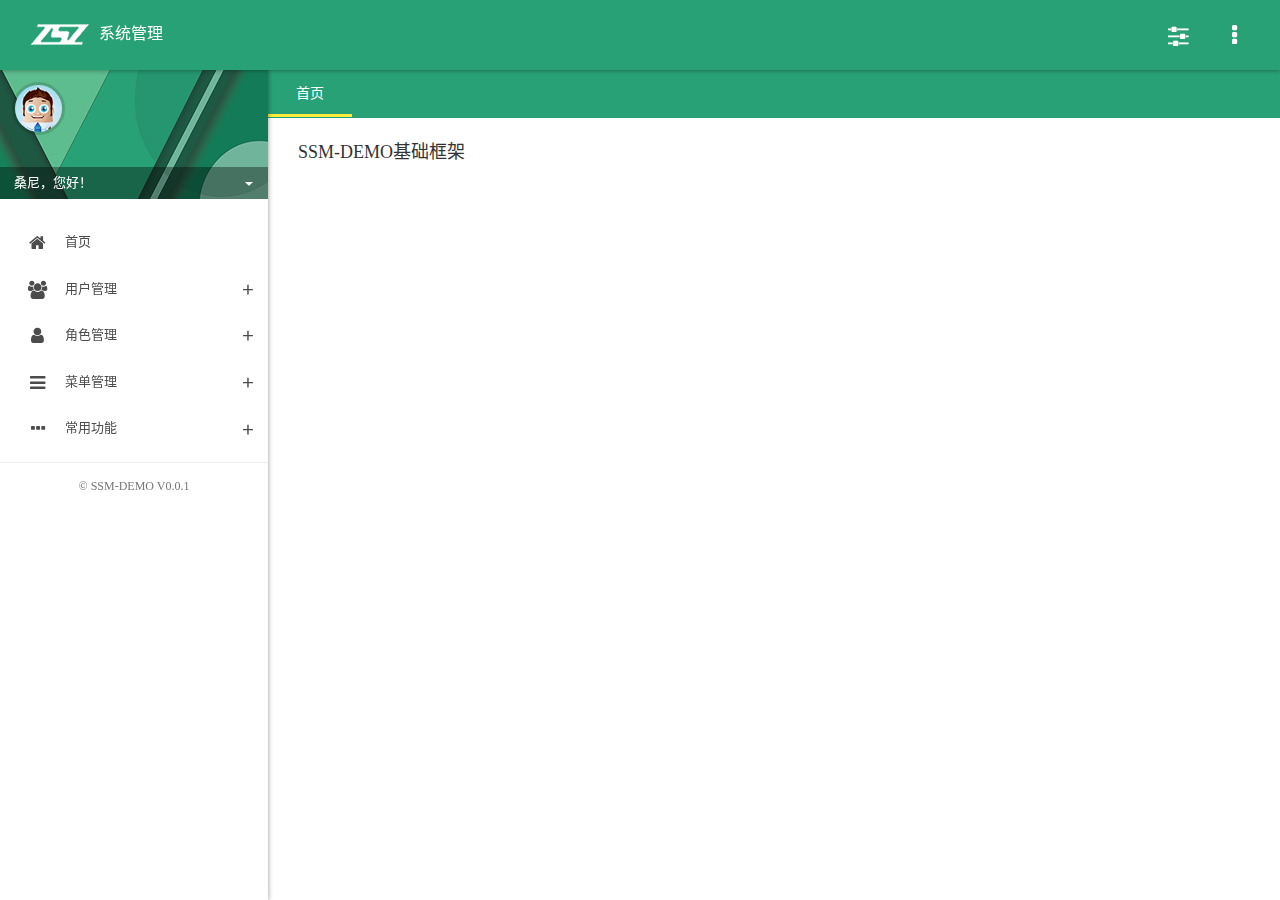
==== commit 2ce01b03: "菜单编辑功能" ====
--- a/src/main/webapp/index.html
+++ b/src/main/webapp/index.html
@@ -8,31 +8,40 @@
 
 	<link href="statics/plugins/fullPage/jquery.fullPage.css" rel="stylesheet"/>
 	<link href="statics/plugins/bootstrap-3.3.0/css/bootstrap.min.css" rel="stylesheet"/>
+	<link href="statics/plugins/font-awesome-4.7.0/css/font-awesome.min.css" rel="stylesheet"/>
 	<link href="statics/plugins/material-design-iconic-font-2.2.0/css/material-design-iconic-font.min.css" rel="stylesheet"/>
 	<link href="statics/plugins/waves-0.7.5/waves.min.css" rel="stylesheet"/>
 	<link href="statics/plugins/malihu-custom-scrollbar-plugin/jquery.mCustomScrollbar.min.css" rel="stylesheet"/>
 	<link href="statics/css/admin.css" rel="stylesheet"/>
 	<style>
-	/** skins **/
-	#base-module #header {background: #29A176;}
-	#base-module .content_tab{background: #29A176;}
-	#base-module .s-profile>a{background: url(statics/images/zheng-upms.png) left top no-repeat;}
-	
-	#zheng-cms-admin #header {background: #455EC5;}
-	#zheng-cms-admin .content_tab{background: #455EC5;}
-	#zheng-cms-admin .s-profile>a{background: url(statics/images/zheng-cms.png) left top no-repeat;}
-	
-	#zheng-pay-admin #header {background: #F06292;}
-	#zheng-pay-admin .content_tab{background: #F06292;}
-	#zheng-pay-admin .s-profile>a{background: url(statics/images/zheng-pay.png) left top no-repeat;}
-	
-	#zheng-ucenter-home #header {background: #6539B4;}
-	#zheng-ucenter-home .content_tab{background: #6539B4;}
-	#zheng-ucenter-home .s-profile>a{background: url(statics/images/zheng-ucenter.png) left top no-repeat;}
-	
-	#zheng-oss-web #header {background: #0B8DE5;}
-	#zheng-oss-web .content_tab{background: #0B8DE5;}
-	#zheng-oss-web .s-profile>a{background: url(statics/images/zheng-oss.png) left top no-repeat;}
+		.opt-icon {
+			font-family: 'FontAwesome';
+			font-style: normal;
+		}
+		.mr8{
+			margin-right: 8px;
+		}
+
+		/** skins **/
+		#base-module #header {background: #29A176;}
+		#base-module .content_tab{background: #29A176;}
+		#base-module .s-profile>a{background: url(statics/images/zheng-upms.png) left top no-repeat;}
+
+		#zheng-cms-admin #header {background: #455EC5;}
+		#zheng-cms-admin .content_tab{background: #455EC5;}
+		#zheng-cms-admin .s-profile>a{background: url(statics/images/zheng-cms.png) left top no-repeat;}
+
+		#zheng-pay-admin #header {background: #F06292;}
+		#zheng-pay-admin .content_tab{background: #F06292;}
+		#zheng-pay-admin .s-profile>a{background: url(statics/images/zheng-pay.png) left top no-repeat;}
+
+		#zheng-ucenter-home #header {background: #6539B4;}
+		#zheng-ucenter-home .content_tab{background: #6539B4;}
+		#zheng-ucenter-home .s-profile>a{background: url(statics/images/zheng-ucenter.png) left top no-repeat;}
+
+		#zheng-oss-web #header {background: #0B8DE5;}
+		#zheng-oss-web .content_tab{background: #0B8DE5;}
+		#zheng-oss-web .s-profile>a{background: url(statics/images/zheng-oss.png) left top no-repeat;}
 
 	</style>
 </head>
@@ -56,7 +65,8 @@
 			<ul class="hi-menu">
 				<li class="dropdown">
 					<a class="waves-effect waves-light" data-toggle="dropdown" href="javascript:;">
-						<i class="him-icon zmdi zmdi-dropbox"></i>
+						<!--<i class="him-icon zmdi zmdi-dropbox"></i>-->
+						<i class="him-icon opt-icon">&#xf1de</i>
 					</a>
 					<ul class="dropdown-menu dm-icon pull-right">
 						<li class="skin-switch">
@@ -64,7 +74,7 @@
 						</li>
 						<li class="divider"></li>
 						<li>
-							<a class="waves-effect switch-systems" href="javascript:;" systemid="1" systemname="base-module" systemtitle="系统管理"><i class="zmdi zmdi-shield-security"></i>系统管理</a>
+							<a class="waves-effect switch-systems" href="javascript:;" systemid="1" systemname="base-module" systemtitle="系统管理"><i class="opt-icon mr8">&#xf085</i>系统管理</a>
 						</li>
 						<!--<li>-->
 							<!--<a class="waves-effect switch-systems" href="javascript:;" systemid="2" systemname="zheng-cms-admin" systemtitle="业务管理模块1"><i class="zmdi zmdi-wikipedia"></i>业务管理模块1</a>-->
@@ -85,14 +95,14 @@
 				</li>
 				<li class="dropdown">
 					<a class="waves-effect waves-light" data-toggle="dropdown" href="javascript:;">
-						<i class="him-icon zmdi zmdi-more-vert"></i>
+						<i class="him-icon opt-icon">&#xf142</i>
 					</a>
 					<ul class="dropdown-menu dm-icon pull-right">
 						<li class="hidden-xs">
-							<a class="waves-effect" data-ma-action="fullscreen" href="javascript:fullPage();"><i class="zmdi zmdi-fullscreen"></i> 全屏模式</a>
+							<a class="waves-effect" data-ma-action="fullscreen" href="javascript:fullPage();"><i class="opt-icon mr8">&#xf0b2</i>全屏模式</a>
 						</li>
 						<li>
-							<a class="waves-effect" href="javascript:;sys_exit();"><i class="zmdi zmdi-run"></i> 退出登录</a>
+							<a class="waves-effect" href="javascript:;sys_exit();"><i class="opt-icon mr8">&#xf08b</i>退出登录</a>
 						</li>
 					</ul>
 				</li>
@@ -116,13 +126,13 @@
 			</a>
 			<ul class="main-menu">
 				<li>
-					<a class="waves-effect" href="javascript:Tab.addTab('个人信息', '/statics/html/base/userinfo.html');"><i class="zmdi zmdi-account"></i>个人资料</a>
+					<a class="waves-effect" href="javascript:Tab.addTab('个人信息', '/statics/html/base/userinfo.html');"><i class="opt-icon">&#xf2be</i>个人资料</a> <!-- <i class="zmdi zmdi-account"></i> -->
 				</li>
 				<li>
-					<a class="waves-effect" href="javascript:Tab.addTab('密码修改', '/statics/html/base/pwdmodify.html');"><i class="zmdi zmdi-settings"></i>密码修改</a>
+					<a class="waves-effect" href="javascript:Tab.addTab('密码修改', '/statics/html/base/pwdmodify.html');"><i class="opt-icon">&#xf023</i>密码修改</a>
 				</li>
 				<li>
-					<a class="waves-effect" href="javascript:sys_exit();"><i class="zmdi zmdi-run"></i>退出登录</a>
+					<a class="waves-effect" href="javascript:sys_exit();"><i class="opt-icon">&#xf08b</i>退出登录</a>
 				</li>
 			</ul>
 		</div>
@@ -130,29 +140,29 @@
 		<!-- 菜单区 -->
 		<ul class="main-menu">
 			<li>
-			<a class="waves-effect" href="javascript:Tab.addTab('首页', 'home');"><i class="zmdi zmdi-home"></i>首页</a>
+			<a class="waves-effect" href="javascript:Tab.addTab('首页', 'home');"><i class="opt-icon">&#xf015</i>首页</a>
 			</li>
 			<li class="sub-menu system_menus system_1 0">
-			<a class="waves-effect" href="javascript:;"><i class="zmdi zmdi-accounts-list"></i>用户管理</a>
+			<a class="waves-effect" href="javascript:;"><i class="opt-icon">&#xf0c0</i>用户管理</a>
 			<ul>
 				<li><a class="waves-effect" href="javascript:Tab.addTab('用户管理', '/statics/html/base/userlist.html');">用户管理</a></li>
 			</ul>
 			</li>
 			<li class="sub-menu system_menus system_1 3">
-			<a class="waves-effect" href="javascript:;"><i class="zmdi zmdi-accounts"></i>角色管理</a>
+			<a class="waves-effect" href="javascript:;"><i class="opt-icon">&#xf007</i>角色管理</a>
 			<ul>
 				<li><a class="waves-effect" href="javascript:Tab.addTab('角色管理', '/statics/html/base/rolelist.html');">角色管理</a></li>
 			</ul>
 			</li>
 			<li class="sub-menu system_menus system_1 6">
-			<a class="waves-effect" href="javascript:;"><i class="zmdi zmdi-lock-outline"></i>菜单管理</a>
+			<a class="waves-effect" href="javascript:;"><i class="opt-icon">&#xf0c9</i>菜单管理</a>
 			<ul>
 				<li><a class="waves-effect" href="javascript:Tab.addTab('菜单管理', '/statics/html/base/menulist.html');">菜单管理</a></li>
 				<li><a class="waves-effect" href="javascript:Tab.addTab('图标管理', '/statics/html/base/iconlist.html');">图标管理</a></li>
 			</ul>
 			</li>
 			<li class="sub-menu system_menus system_1 7">
-			<a class="waves-effect" href="javascript:;"><i class="zmdi zmdi-more"></i>常用功能</a>
+			<a class="waves-effect" href="javascript:;"><i class="opt-icon">&#xf141</i>常用功能</a>
 			<ul>
 				<li><a class="waves-effect" href="javascript:Tab.addTab('个人信息', '/statics/html/base/userinfo.html');">个人信息</a></li>
 				<li><a class="waves-effect" href="javascript:Tab.addTab('密码修改', '/statics/html/base/pwdmodify.html');">密码修改</a></li>
--- a/src/main/webapp/statics/css/admin.css
+++ b/src/main/webapp/statics/css/admin.css
@@ -69,7 +69,7 @@
 .main-menu{list-style:none;padding-left:0;margin:20px 0 0}
 .main-menu a{-webkit-transition:color;-o-transition:color;transition:color;-webkit-transition-duration:.3s;transition-duration:.3s}
 .main-menu>li>a{padding:14px 20px 14px 65px;display:block;font-weight:500;position:relative;color:#4C4C4C}
-.main-menu>li>a>i{position:absolute;left:25px;font-size:18px;top:2px;width:25px;text-align:center;padding:13px 0}
+.main-menu>li>a>i{position:absolute;left:25px;font-size:18px;top:2px;width:25px;text-align:center;padding:10px 0}
 .sub-menu ul{list-style:none;display:none;padding:0}
 .sub-menu ul>li:first-child>a{padding-top:14px}
 .sub-menu ul>li:last-child>a{padding-bottom:16px}
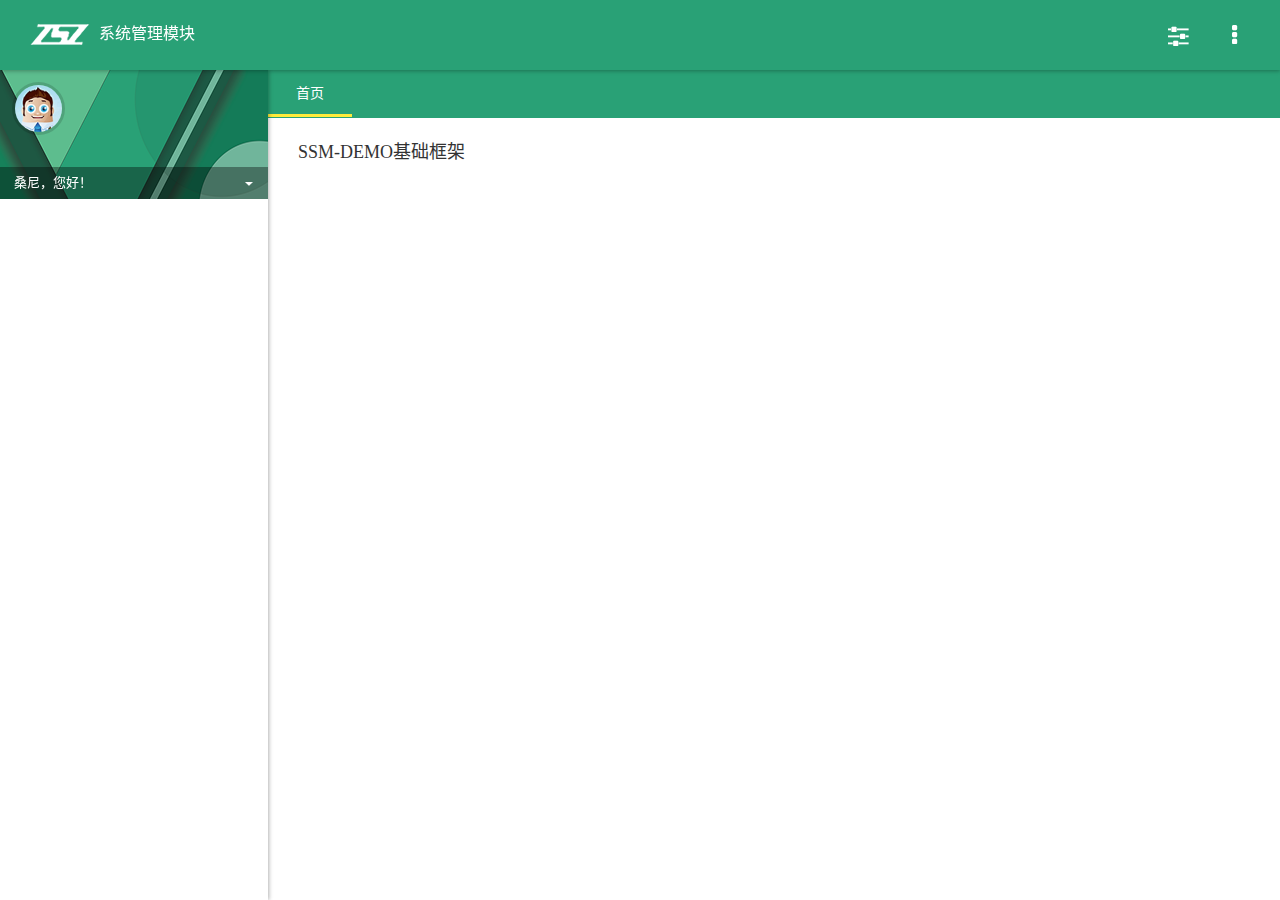
==== commit 104ec8a6: "菜单、session超时" ====
--- a/src/main/webapp/index.html
+++ b/src/main/webapp/index.html
@@ -27,25 +27,25 @@
 		#base-module .content_tab{background: #29A176;}
 		#base-module .s-profile>a{background: url(statics/images/zheng-upms.png) left top no-repeat;}
 
-		#zheng-cms-admin #header {background: #455EC5;}
-		#zheng-cms-admin .content_tab{background: #455EC5;}
-		#zheng-cms-admin .s-profile>a{background: url(statics/images/zheng-cms.png) left top no-repeat;}
-
-		#zheng-pay-admin #header {background: #F06292;}
-		#zheng-pay-admin .content_tab{background: #F06292;}
-		#zheng-pay-admin .s-profile>a{background: url(statics/images/zheng-pay.png) left top no-repeat;}
-
-		#zheng-ucenter-home #header {background: #6539B4;}
-		#zheng-ucenter-home .content_tab{background: #6539B4;}
-		#zheng-ucenter-home .s-profile>a{background: url(statics/images/zheng-ucenter.png) left top no-repeat;}
-
-		#zheng-oss-web #header {background: #0B8DE5;}
-		#zheng-oss-web .content_tab{background: #0B8DE5;}
-		#zheng-oss-web .s-profile>a{background: url(statics/images/zheng-oss.png) left top no-repeat;}
+		/*#zheng-cms-admin #header {background: #455EC5;}*/
+		/*#zheng-cms-admin .content_tab{background: #455EC5;}*/
+		/*#zheng-cms-admin .s-profile>a{background: url(statics/images/zheng-cms.png) left top no-repeat;}*/
+
+		/*#zheng-pay-admin #header {background: #F06292;}*/
+		/*#zheng-pay-admin .content_tab{background: #F06292;}*/
+		/*#zheng-pay-admin .s-profile>a{background: url(statics/images/zheng-pay.png) left top no-repeat;}*/
+
+		/*#zheng-ucenter-home #header {background: #6539B4;}*/
+		/*#zheng-ucenter-home .content_tab{background: #6539B4;}*/
+		/*#zheng-ucenter-home .s-profile>a{background: url(statics/images/zheng-ucenter.png) left top no-repeat;}*/
+
+		/*#zheng-oss-web #header {background: #0B8DE5;}*/
+		/*#zheng-oss-web .content_tab{background: #0B8DE5;}*/
+		/*#zheng-oss-web .s-profile>a{background: url(statics/images/zheng-oss.png) left top no-repeat;}*/
 
 	</style>
 </head>
-<body>
+<body id="base-module">
 <header id="header">
 	<ul id="menu">
 		<li id="guide" class="line-trigger">
@@ -68,16 +68,16 @@
 						<!--<i class="him-icon zmdi zmdi-dropbox"></i>-->
 						<i class="him-icon opt-icon">&#xf1de</i>
 					</a>
-					<ul class="dropdown-menu dm-icon pull-right">
-						<li class="skin-switch">
-							请选择模块切换
-						</li>
-						<li class="divider"></li>
-						<li>
-							<a class="waves-effect switch-systems" href="javascript:;" systemid="1" systemname="base-module" systemtitle="系统管理"><i class="opt-icon mr8">&#xf085</i>系统管理</a>
-						</li>
-						<!--<li>-->
-							<!--<a class="waves-effect switch-systems" href="javascript:;" systemid="2" systemname="zheng-cms-admin" systemtitle="业务管理模块1"><i class="zmdi zmdi-wikipedia"></i>业务管理模块1</a>-->
+					<ul id="top_menu" class="dropdown-menu dm-icon pull-right">
+						<!--<li class="skin-switch">-->
+							<!--请选择模块切换-->
+						<!--</li>-->
+						<!--<li class="divider"></li>-->
+						<!--<li>-->
+							<!--<a class="waves-effect switch-systems" href="javascript:;" systemid="1" systemname="base-module" systemtitle="系统管理"><i class="opt-icon mr8">&#xf085</i>系统管理</a>-->
+						<!--</li>-->
+						<!--<li>-->
+							<!--<a class="waves-effect switch-systems" href="javascript:;" systemid="2" systemname="zheng-cms-admin" systemtitle="业务管理"><i class="opt-icon mr8">&#xf19c</i>业务管理</a>-->
 						<!--</li>-->
 						<!---->
 						<!--<li>-->
@@ -138,58 +138,62 @@
 		</div>
 		<!-- /个人资料区 -->
 		<!-- 菜单区 -->
-		<ul class="main-menu">
-			<li>
-			<a class="waves-effect" href="javascript:Tab.addTab('首页', 'home');"><i class="opt-icon">&#xf015</i>首页</a>
-			</li>
-			<li class="sub-menu system_menus system_1 0">
-			<a class="waves-effect" href="javascript:;"><i class="opt-icon">&#xf0c0</i>用户管理</a>
-			<ul>
-				<li><a class="waves-effect" href="javascript:Tab.addTab('用户管理', '/statics/html/base/userlist.html');">用户管理</a></li>
-			</ul>
-			</li>
-			<li class="sub-menu system_menus system_1 3">
-			<a class="waves-effect" href="javascript:;"><i class="opt-icon">&#xf007</i>角色管理</a>
-			<ul>
-				<li><a class="waves-effect" href="javascript:Tab.addTab('角色管理', '/statics/html/base/rolelist.html');">角色管理</a></li>
-			</ul>
-			</li>
-			<li class="sub-menu system_menus system_1 6">
-			<a class="waves-effect" href="javascript:;"><i class="opt-icon">&#xf0c9</i>菜单管理</a>
-			<ul>
-				<li><a class="waves-effect" href="javascript:Tab.addTab('菜单管理', '/statics/html/base/menulist.html');">菜单管理</a></li>
-				<li><a class="waves-effect" href="javascript:Tab.addTab('图标管理', '/statics/html/base/iconlist.html');">图标管理</a></li>
-			</ul>
-			</li>
-			<li class="sub-menu system_menus system_1 7">
-			<a class="waves-effect" href="javascript:;"><i class="opt-icon">&#xf141</i>常用功能</a>
-			<ul>
-				<li><a class="waves-effect" href="javascript:Tab.addTab('个人信息', '/statics/html/base/userinfo.html');">个人信息</a></li>
-				<li><a class="waves-effect" href="javascript:Tab.addTab('密码修改', '/statics/html/base/pwdmodify.html');">密码修改</a></li>
-				<li><a class="waves-effect" href="javascript:Tab.addTab('系统公告', '/statics/html/base/noticelist.html');">系统公告</a></li>
-			</ul>
-			</li>
-
+		<ul id="left_menu" class="main-menu">
+			<!--<li>-->
+				<!--<a class="waves-effect" href="javascript:Tab.addTab('首页', 'home');"><i class="opt-icon">&#xf015</i>首页</a>-->
+			<!--</li>-->
+			<!-- 角色菜单区 start -->
+			<!-- part1 -->
+			<!--<li class="sub-menu system_menus system_1 0">-->
+				<!--<a class="waves-effect" href="javascript:;"><i class="opt-icon">&#xf0c0</i>用户管理</a>-->
+				<!--<ul>-->
+					<!--<li><a class="waves-effect" href="javascript:Tab.addTab('用户管理', '/statics/html/base/userlist.html');">用户管理</a></li>-->
+				<!--</ul>-->
+			<!--</li>-->
+			<!--<li class="sub-menu system_menus system_1 3">-->
+				<!--<a class="waves-effect" href="javascript:;"><i class="opt-icon">&#xf007</i>角色管理</a>-->
+				<!--<ul>-->
+					<!--<li><a class="waves-effect" href="javascript:Tab.addTab('角色管理', '/statics/html/base/rolelist.html');">角色管理</a></li>-->
+				<!--</ul>-->
+			<!--</li>-->
+			<!--<li class="sub-menu system_menus system_1 6">-->
+			<!--<a class="waves-effect" href="javascript:;"><i class="opt-icon">&#xf0c9</i>菜单管理</a>-->
+				<!--<ul>-->
+					<!--<li><a class="waves-effect" href="javascript:Tab.addTab('菜单管理', '/statics/html/base/menulist.html');">菜单管理</a></li>-->
+					<!--<li><a class="waves-effect" href="javascript:Tab.addTab('图标管理', '/statics/html/base/iconlist.html');">图标管理</a></li>-->
+				<!--</ul>-->
+			<!--</li>-->
+			<!--<li class="sub-menu system_menus system_1 7">-->
+				<!--<a class="waves-effect" href="javascript:;"><i class="opt-icon">&#xf141</i>常用功能</a>-->
+				<!--<ul>-->
+					<!--<li><a class="waves-effect" href="javascript:Tab.addTab('个人信息', '/statics/html/base/userinfo.html');">个人信息</a></li>-->
+					<!--<li><a class="waves-effect" href="javascript:Tab.addTab('密码修改', '/statics/html/base/pwdmodify.html');">密码修改</a></li>-->
+					<!--<li><a class="waves-effect" href="javascript:Tab.addTab('系统公告', '/statics/html/base/noticelist.html');">系统公告</a></li>-->
+				<!--</ul>-->
+			<!--</li>-->
+
+			<!-- part2 -->
 			<!--<li class="sub-menu system_menus system_2 12" style="display:none;">-->
-			<!--<a class="waves-effect" href="javascript:;"><i class="zmdi zmdi-menu"></i> 标签类目管理</a>-->
-			<!--<ul>-->
-				<!--<li><a class="waves-effect" href="javascript:Tab.addTab('标签管理', '/manage/tag/index');">标签管理</a></li>-->
-				<!--<li><a class="waves-effect" href="javascript:Tab.addTab('类目管理', '/manage/category/index');">类目管理</a></li>-->
-			<!--</ul>-->
+				<!--<a class="waves-effect" href="javascript:;"><i class="opt-icon">&#xf290</i>预售管理</a>-->
+				<!--<ul>-->
+					<!--<li><a class="waves-effect" href="javascript:Tab.addTab('预售审核', '/statics/html/biz/biz1.html');">预售审核</a></li>-->
+					<!--<li><a class="waves-effect" href="javascript:Tab.addTab('预售批准', '/statics/html/biz/biz2.html');">预售批准</a></li>-->
+				<!--</ul>-->
 			<!--</li>-->
 			<!--<li class="sub-menu system_menus system_2 15" style="display:none;">-->
-			<!--<a class="waves-effect" href="javascript:;"><i class="zmdi zmdi-collection-text"></i> 文章内容管理</a>-->
-			<!--<ul>-->
-				<!--<li><a class="waves-effect" href="javascript:Tab.addTab('文章管理', '/manage/article/index');">文章管理</a></li>-->
-				<!--<li><a class="waves-effect" href="javascript:Tab.addTab('回收管理', '/manage/article/recycle');">回收管理</a></li>-->
-			<!--</ul>-->
-			<!--</li>-->
-
-			<li>
-			<div class="upms-version">
-				&copy; SSM-DEMO V0.0.1
-			</div>
-			</li>
+				<!--<a class="waves-effect" href="javascript:;"><i class="opt-icon">&#xf2d2</i>现售管理</a>-->
+				<!--<ul>-->
+					<!--<li><a class="waves-effect" href="javascript:Tab.addTab('现售审核', '/statics/html/biz/biz3.html');">现售审核</a></li>-->
+					<!--<li><a class="waves-effect" href="javascript:Tab.addTab('现售批准', '/statics/html/biz/biz4.html');">现售批准</a></li>-->
+				<!--</ul>-->
+			<!--</li>-->
+
+			<!-- 角色菜单区 end -->
+			<!--<li>-->
+				<!--<div class="upms-version">-->
+					<!--&copy; SSM-DEMO V0.0.1-->
+				<!--</div>-->
+			<!--</li>-->
 		</ul>
 		<!-- /菜单区 -->
 	</aside>
@@ -226,6 +230,8 @@
 <script src="statics/plugins/fullPage/jquery.fullPage.min.js"></script>
 <script src="statics/plugins/fullPage/jquery.jdirk.min.js"></script>
 <script src="statics/plugins/jquery.cookie.js"></script>
+<script src="statics/plugins/layer/layer.js"></script>
+<script src="statics/js/utils.js"></script>
 <script src="statics/js/admin.js"></script>
 </body>
 </html>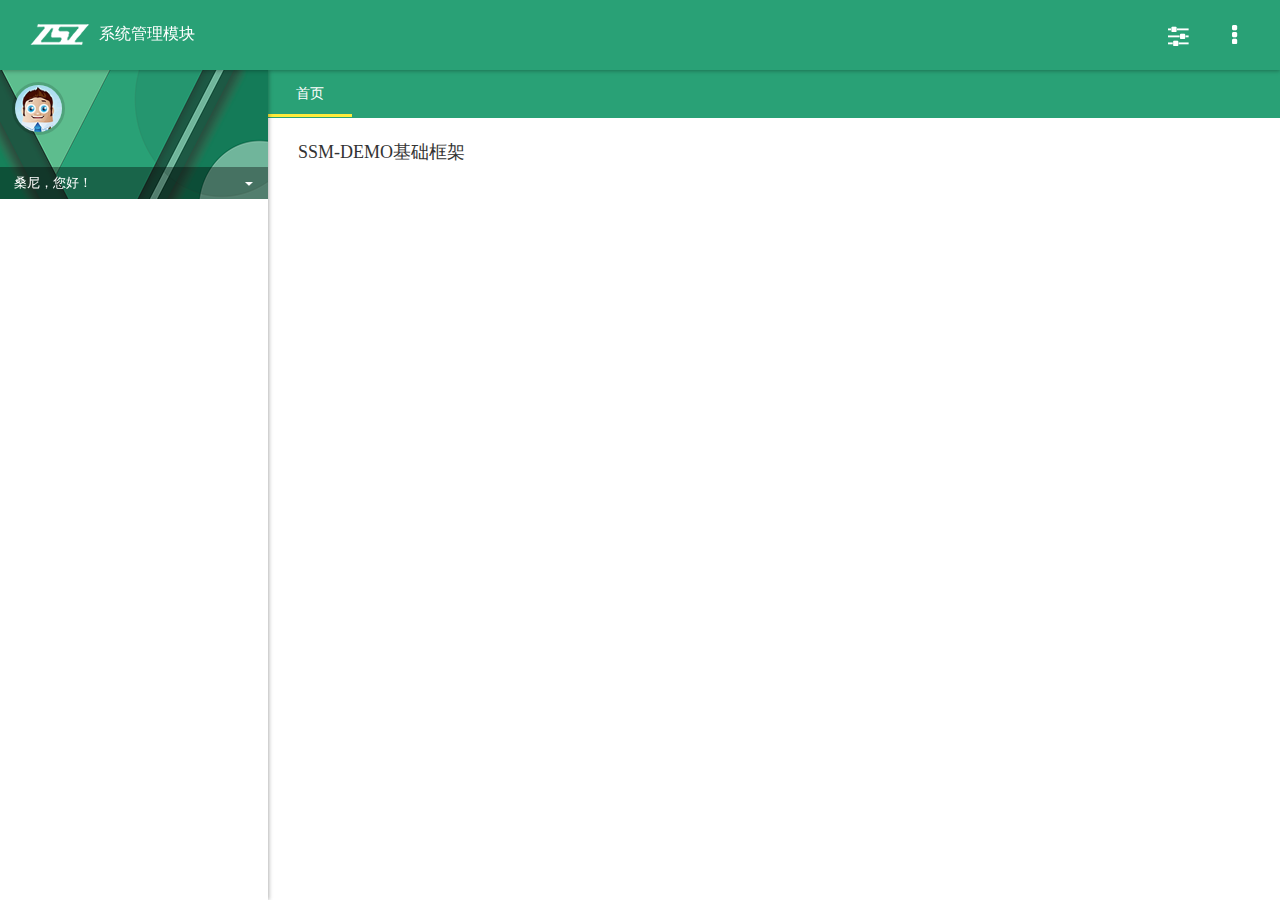
==== commit 0ac60b0e: "新增redis服务、邮件发送工具类" ====
--- a/src/main/webapp/index.html
+++ b/src/main/webapp/index.html
@@ -1,5 +1,5 @@
 <!DOCTYPE HTML>
-<html lang="zh-cn">
+<html>
 <head>
 	<meta charset="utf-8">
 	<meta http-equiv="X-UA-Compatible" content="IE=edge">
